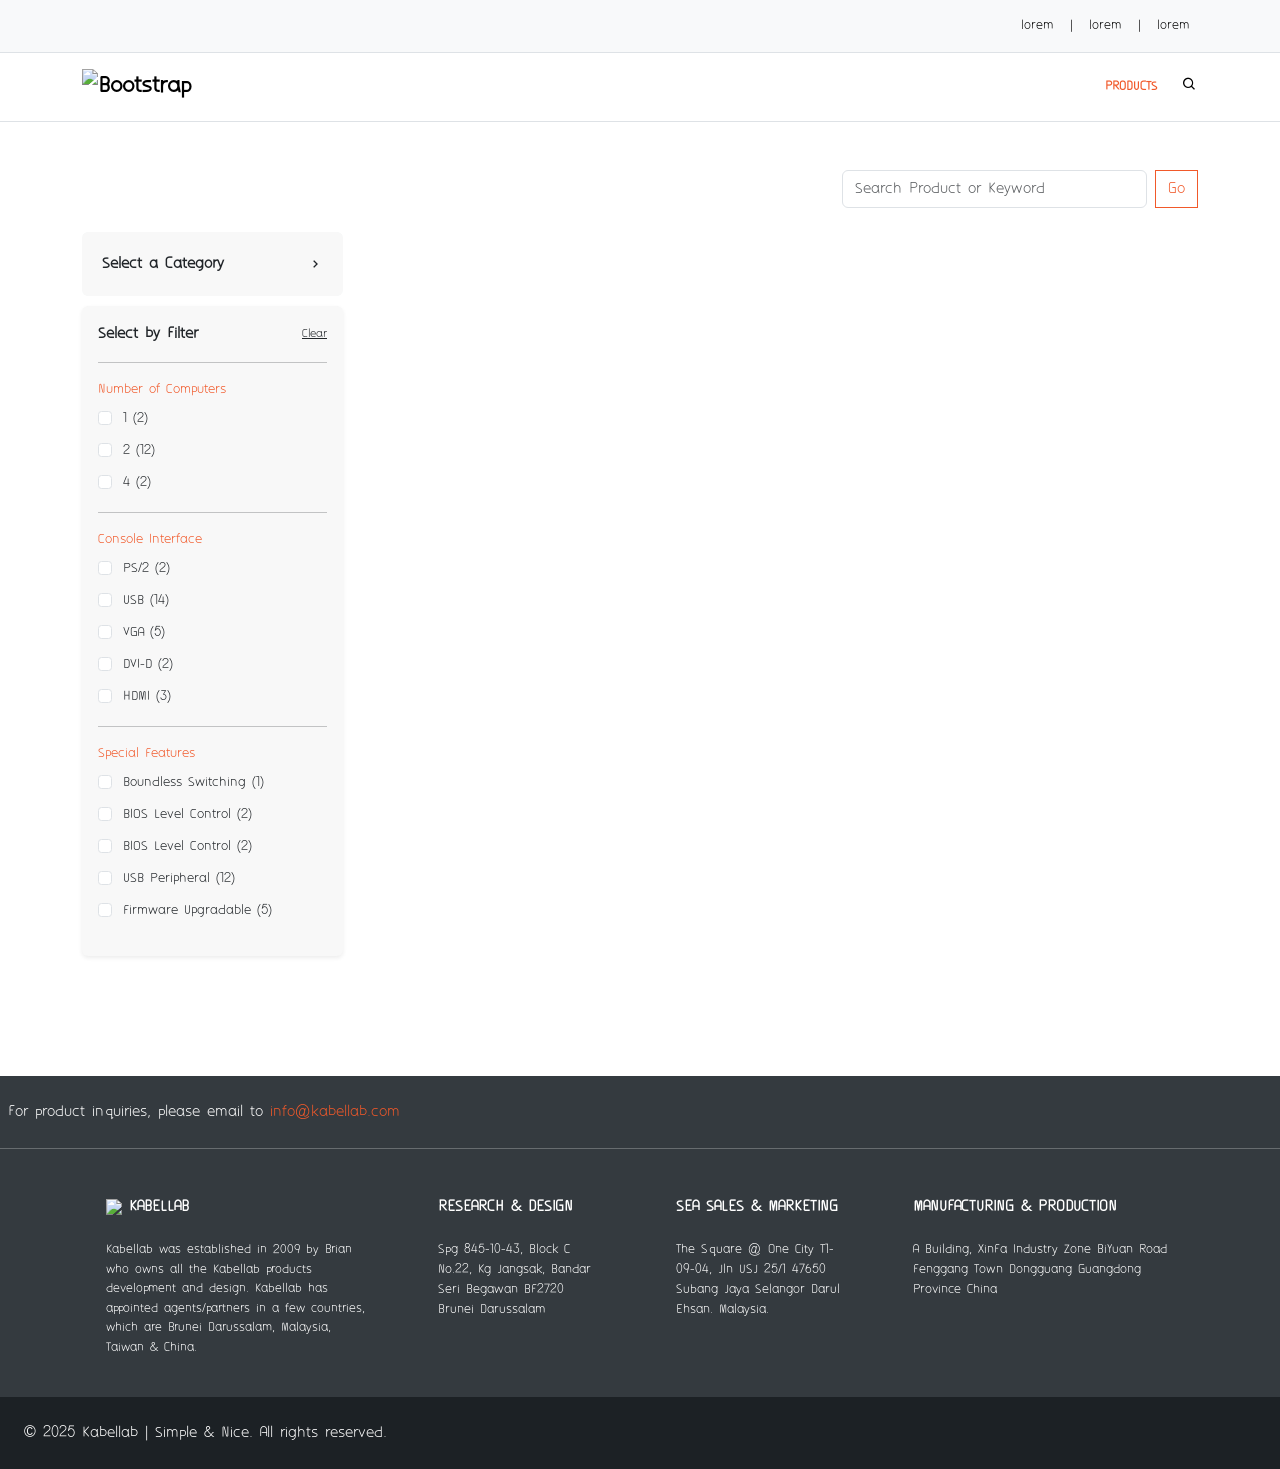
==== product.html @ d4b66bc8 "Add files via upload" ====
<!DOCTYPE html>
<html lang="en">
<head>
  <meta charset="UTF-8">
  <meta name="viewport" content="width=device-width, initial-scale=1.0">
  <title>PRODUCTS | Kabellab</title>

   <!-- add icon link-->
        <link rel="icon" href="./img/KabellabLogoBtn.png" sizes="32x32" type="image/x-icon">

  <!-- Bootstrap and CSS -->
  <!--Link for connecting to bootstrap-->
<link href="https://cdn.jsdelivr.net/npm/bootstrap@5.3.8/dist/css/bootstrap.min.css" rel="stylesheet" integrity="sha384-sRIl4kxILFvY47J16cr9ZwB07vP4J8+LH7qKQnuqkuIAvNWLzeN8tE5YBujZqJLB" crossorigin="anonymous">
  <!-- Boxicons CDN Link -->
  <link href="https://unpkg.com/boxicons@2.0.7/css/boxicons.min.css" rel="stylesheet" />
  <!--Link to connect to font awesome-->
  <!--Link to connect to CSS-->
  <link rel="stylesheet" href='https://cdnjs.cloudflare.com/ajax/libs/font-awesome/5.15.3/css/all.min.css'>
  <link rel="stylesheet" href="./css/headers.css">

</head>
    <style>
      .bd-placeholder-img {
        font-size: 1.125rem;
        text-anchor: middle;
        -webkit-user-select: none;
        -moz-user-select: none;
        user-select: none;
      }
      @media (min-width: 768px) {
        .bd-placeholder-img-lg {
          font-size: 3.5rem;
        }
      }
      .b-example-divider {
        width: 100%;
        height: 3rem;
        background-color: #0000001a;
        border: solid rgba(0, 0, 0, 0.15);
        border-width: 1px 0;
        box-shadow:
          inset 0 0.5em 1.5em #0000001a,
          inset 0 0.125em 0.5em #00000026;
      }
      .b-example-vr {
        flex-shrink: 0;
        width: 1.5rem;
        height: 100vh;
      }
      .bi {
        vertical-align: -0.125em;
        fill: currentColor;
      }
      .nav-scroller {
        position: relative;
        z-index: 2;
        height: 2.75rem;
        overflow-y: hidden;
      }
      .nav-scroller .nav {
        display: flex;
        flex-wrap: nowrap;
        padding-bottom: 1rem;
        margin-top: -1px;
        overflow-x: auto;
        text-align: center;
        white-space: nowrap;
        -webkit-overflow-scrolling: touch;
      }
      .btn-bd-primary {
        --bd-violet-bg: #712cf9;
        --bd-violet-rgb: 112.520718, 44.062154, 249.437846;
        --bs-btn-font-weight: 600;
        --bs-btn-color: var(--bs-white);
        --bs-btn-bg: var(--bd-violet-bg);
        --bs-btn-border-color: var(--bd-violet-bg);
        --bs-btn-hover-color: var(--bs-white);
        --bs-btn-hover-bg: #6528e0;
        --bs-btn-hover-border-color: #6528e0;
        --bs-btn-focus-shadow-rgb: var(--bd-violet-rgb);
        --bs-btn-active-color: var(--bs-btn-hover-color);
        --bs-btn-active-bg: #5a23c8;
        --bs-btn-active-border-color: #5a23c8;
      }
      .bd-mode-toggle {
        z-index: 1500;
      }
      .bd-mode-toggle .bi {
        width: 1em;
        height: 1em;
      }
      .bd-mode-toggle .dropdown-menu .active .bi {
        display: block !important;
      }
    </style>
  </head>
  <body>
      
   
      <nav class="py-2 bg-body-tertiary border-bottom">
        <div class="container d-flex flex-wrap">
          <ul class="nav me-auto">
            <li class="nav-item">
              <a
                href="#"
                class="nav-link link-body-emphasis px-2 active"
                aria-current="page"
                ></a
              >
            </li>
            <li class="nav-item">
              <a href="#" class="nav-link link-body-emphasis px-2"></a>
            </li>
            <li class="nav-item">
              <a href="#" class="nav-link link-body-emphasis px-2"></a>
            </li>
            <li class="nav-item">
              <a href="#" class="nav-link link-body-emphasis px-2"></a>
            </li>
            <li class="nav-item">
              <a href="#" class="nav-link link-body-emphasis px-2"></a>
            </li>
          </ul>
          <ul class="nav">
            <li class="nav-item">
              <a href="#" class="nav-link link-body-emphasis px-2" style="font-size: smaller;">lorem</a>
            </li>
             <li class="nav-item">
              <a href="#" class="nav-link link-body-emphasis px-2" style="font-size: smaller;">|</a>
            </li>
            <li class="nav-item">
              <a href="#" class="nav-link link-body-emphasis px-2" style="font-size: smaller;">lorem</a>
            </li>
             <li class="nav-item">
              <a href="#" class="nav-link link-body-emphasis px-2" style="font-size: smaller;">|</a>
            </li>
            <li class="nav-item">
              <a href="#" class="nav-link link-body-emphasis px-2" style="font-size: smaller;">lorem</a>
            </li>
          </ul>
        </div>
      </nav>

      <header class="py-3 mb-4 border-bottom">
        <div class="container d-flex flex-wrap justify-content-center">
          <a
            href="/"
            class="d-flex align-items-center mb-3 mb-lg-0 me-lg-auto link-body-emphasis text-decoration-none" style="font-size:x-large; font-weight: bolder;"
          >
            <img src="./img/Logo - Kabellab (R)-Original-2022-01.png" alt="Bootstrap" width="300px" height="auto">
    
          </a>
             <nav class="d-inline-flex mt-2 mt-md-0 ms-md-auto align-items-center">
  <a class="navhover me-3 py-2 link-body-emphasis text-decoration-none" href="#" style="font-size: small;" hidden>HOME</a>

  <a class="navhover me-3 py-2 link-body-emphasis text-decoration-none" href="#" style="font-size: small;" hidden>SOLUTIONS</a>

 <a class="navhover me-3 py-2 link-body-emphasis text-decoration-none active"
     href="index.html"
     style="font-size: small;">
     PRODUCTS
  </a>

  <a class="navhover me-3 py-2 link-body-emphasis text-decoration-none" href="#" style="font-size: small;" hidden>RESOURCES</a>

  <a class="navhover me-3 py-2 link-body-emphasis text-decoration-none" href="#" style="font-size: small;" hidden>SUPPORT CENTER</a>

  <!-- COLLAPSE BUTTON -->
  <a class="btn-sm ms-2" data-bs-toggle="collapse" href="" role="button" style="color: black;">
    <i class='bx  bx-search'    ></i> 
  </a>
</nav>
        </div>
      </header>
    </main>

<br>

<div class="container">
  <div class="row">
    <div class="col-sm-8">
      <nav aria-label="breadcrumb" class="mb-3">
  <ol class="breadcrumb" id="breadcrumb"></ol>
</nav>

    </div>
     <div class="col-sm-4">
      
    <form class="d-flex" role="search">
      <input class="form-control me-2" type="search" placeholder="Search Product or Keyword" aria-label="Search"/>
      <button class="btn btn-outline-primary" type="submit" id="btnstyle" >Go</button>
    </form>
     </div>
  </div>
</div>

<br>

<div class="container">
  <div class="row">
    <!-- Sidebar -->
<div class="col-sm-3">


<div class="category-box">
  <!-- MAIN HEADER -->
  <div class="category-header" onclick="toggleMain()">
    <span style="font-weight:bold; font-size: 16px;">Select a Category</span>
    <i class='arrow bx bx-chevron-right'></i>
  </div>

  <div class="category-dropdown" id="mainCategories">
    <!-- Categories will be injected here -->
  </div>
</div>


<script>

</script>



  <!-- FILTER BOX -->
  <div class="filter-box p-3 shadow-sm" >

    <!-- Header -->
    <div class="d-flex justify-content-between align-items-center mb-2">
      <span style="font-weight:bold; font-size: 16px;">Select by Filter</span>
      <a href="#" class="text-dark small">Clear</a>
    </div>

    <hr>

    <!-- FILTER GROUP 1 -->
    <div class="mb-3">
      <div class="font-weight-bold mb-2" style="color: #F1592A;">Number of Computers</div>
      <div class="form-check mb-2">
        <input class="form-check-input" type="checkbox" id="comp1">
        <label class="form-check-label" for="comp1">1 (2)</label>
      </div>
      <div class="form-check mb-2">
        <input class="form-check-input" type="checkbox" id="comp2">
        <label class="form-check-label" for="comp2">2 (12)</label>
      </div>
      <div class="form-check mb-2">
        <input class="form-check-input" type="checkbox" id="comp4">
        <label class="form-check-label" for="comp4">4 (2)</label>
      </div>
    </div>


    <hr>

    <!-- FILTER GROUP 2 -->
    <div class="mb-3">
      <div class="font-weight-bold mb-2" style="color: #F1592A;">Console Interface</div>
      <div class="form-check mb-2">
        <input class="form-check-input" type="checkbox" id="ps2">
        <label class="form-check-label" for="ps2">PS/2 (2)</label>
      </div>
      <div class="form-check mb-2">
        <input class="form-check-input" type="checkbox" id="usb">
        <label class="form-check-label" for="usb">USB (14)</label>
      </div>
      <div class="form-check mb-2">
        <input class="form-check-input" type="checkbox" id="vga">
        <label class="form-check-label" for="vga">VGA (5)</label>
      </div>
      <div class="form-check mb-2">
        <input class="form-check-input" type="checkbox" id="dvi">
        <label class="form-check-label" for="dvi">DVI-D (2)</label>
      </div>
      <div class="form-check mb-2">
        <input class="form-check-input" type="checkbox" id="hdmi">
        <label class="form-check-label" for="hdmi">HDMI (3)</label>
      </div>
    </div>

    
    <hr>


      <!-- FILTER GROUP 3 -->
    <div class="mb-3">
      <div class="font-weight-bold mb-2" style="color: #F1592A;">Special Features</div>
      <div class="form-check mb-2">
        <input class="form-check-input" type="checkbox" id="ps2">
        <label class="form-check-label" for="ps2">Boundless Switching (1)</label>
      </div>
      <div class="form-check mb-2">
        <input class="form-check-input" type="checkbox" id="usb">
        <label class="form-check-label" for="usb">BIOS Level Control (2)</label>
      </div>
      <div class="form-check mb-2">
        <input class="form-check-input" type="checkbox" id="vga">
        <label class="form-check-label" for="vga">BIOS Level Control (2)</label>
      </div>
      <div class="form-check mb-2">
        <input class="form-check-input" type="checkbox" id="dvi">
        <label class="form-check-label" for="dvi">USB Peripheral (12)</label>
      </div>
      <div class="form-check mb-2">
        <input class="form-check-input" type="checkbox" id="hdmi">
        <label class="form-check-label" for="hdmi">Firmware Upgradable (5)</label>
      </div>
    </div>


  </div>

</div>

<!-- CSS -->

    <!-- Main Content -->
<div class="col-sm-9">
<h2 id="pageTitle" style="font-weight: lighter;"></h2>
<br>
<div class="row row-cols-1 row-cols-md-3 g-3" id="productGrid"></div>
</div>
</div>
</div>

<script>
  // Your full data
  const data = [
    {
      name: "LabActiv",
      productTitles: [
        {
          title: "LabActiv-IoT",
          products: [
            { 
              name: "AM100", img: "./img/(LabActiv) Active Equipment/LabActiv-IoT/AM100/AM-右.png",
            images: [
      "./img/(LabActiv) Active Equipment/LabActiv-IoT/AM100/AM-右.png",         // gallery images for product_detail
      "./img/(LabActiv) Active Equipment/LabActiv-IoT/AM100/AM-左.png",
      "./img/(LabActiv) Active Equipment/LabActiv-IoT/AM100/AM-正-(102)---修图--中性.png",
      "./img/(LabActiv) Active Equipment/LabActiv-IoT/AM100/AM-背面.png"
    ],
    text: "Description 1",
 
     description: `
      <p>This is Product A description.</p>
    `,
    features: `
      <ul>
        <li>Feature A1</li>
        <li>Feature A2</li>
      </ul>
    `,
    datasheet: `
     <p>Please click on the link below to download the data sheet.
       <br>
        <a href="" id="datalink" target="_blank">
          Download Data Sheet
        </a>
      </p>
    `
  },
              { 
                name: "EM500", img: "./img/(LabActiv) Active Equipment/LabActiv-IoT/EM500/EM500.PAR.png",
                   images: [
      "./img/(LabActiv) Active Equipment/LabActiv-IoT/EM500/EM500.PAR.png",         // gallery images for product_detail
     "./img/(LabActiv) Active Equipment/LabActiv-IoT/EM500/EM500.pt100.png",
     "./img/(LabActiv) Active Equipment/LabActiv-IoT/EM500/EM500.SMT.png",
     "./img/(LabActiv) Active Equipment/LabActiv-IoT/EM500/EM500.SMT---副本.png"
    ],
       text: "Description 2" 
      },
                { 
                  name: "N1中性", img: "./img/(LabActiv) Active Equipment/LabActiv-IoT/N1中性/UC11-N1_俯视.png",
                         images: [
      "./img/(LabActiv) Active Equipment/LabActiv-IoT/N1中性/UC11-N1_俯视.png",         // gallery images for product_detail
 "./img/(LabActiv) Active Equipment/LabActiv-IoT/N1中性/UC11-N1_右侧.png",
 "./img/(LabActiv) Active Equipment/LabActiv-IoT/N1中性/UC11-N1_左侧.png",
 "./img/(LabActiv) Active Equipment/LabActiv-IoT/N1中性/正面.png"
    ],
                  text: "Description 3" 
                },
                  { 
                    name: "T1中性", img: "./img/(LabActiv) Active Equipment/LabActiv-IoT/T1中性/右侧.png",
                     images: [
      "./img/(LabActiv) Active Equipment/LabActiv-IoT/T1中性/右侧.png",         // gallery images for product_detail
 "./img/(LabActiv) Active Equipment/LabActiv-IoT/T1中性/左侧.png",
  "./img/(LabActiv) Active Equipment/LabActiv-IoT/T1中性/正面.png"
    ],
                    text: "Description 4" 
                  },
                    { 
                      name: "UG85", img: "./img/(LabActiv) Active Equipment/LabActiv-IoT/UG85/UG85-右.png",
                            images: [
      "./img/(LabActiv) Active Equipment/LabActiv-IoT/UG85/UG85-右.png",         // gallery images for product_detail
 "./img/(LabActiv) Active Equipment/LabActiv-IoT/UG85/UG85-右侧.png",
 "./img/(LabActiv) Active Equipment/LabActiv-IoT/UG85/UG85-右后.png",
 "./img/(LabActiv) Active Equipment/LabActiv-IoT/UG85/UG85--左.png"
    ],
                      text: "Description 5" 
                    },
                { 
                  name: "UG87室外网关", img: "./img/(LabActiv) Active Equipment/LabActiv-IoT/UG87室外网关/UG87_20190816s(2).459.png",
                  images: [
      "./img/(LabActiv) Active Equipment/LabActiv-IoT/UG87室外网关/UG87_20190816s(2).459.png",         // gallery images for product_detail
 "./img/(LabActiv) Active Equipment/LabActiv-IoT/UG87室外网关/UG87_20190816s(2).465.png",
 "./img/(LabActiv) Active Equipment/LabActiv-IoT/UG87室外网关/UG87_20190816s(2).487.png", 
 "./img/(LabActiv) Active Equipment/LabActiv-IoT/UG87室外网关/UG87_20190816s(2).488.png"
    ],
                  text: "Description 6" 
                },
                  { 
                    name: "UR32 俯视2", img: "./img/(LabActiv) Active Equipment/LabActiv-IoT/UR32 俯视2/UR32 俯视2.png",
                     images: [
      "./img/(LabActiv) Active Equipment/LabActiv-IoT/UR32 俯视2/UR32 俯视2.png",         // gallery images for product_detail
"./img/(LabActiv) Active Equipment/LabActiv-IoT/UR32 俯视2/UR32.png",
"./img/(LabActiv) Active Equipment/LabActiv-IoT/UR32 俯视2/UR32-俯视.png",
"./img/(LabActiv) Active Equipment/LabActiv-IoT/UR32 俯视2/UR32-右后.png"
    ],
                    text: "Description 7" 
                  },
                    { 
                      name: "UR35 中性", img: "./img/(LabActiv) Active Equipment/LabActiv-IoT/UR35 中性/UR32+35---副本.png",
                        images: [
      "./img/(LabActiv) Active Equipment/LabActiv-IoT/UR35 中性/UR32+35---副本.png",         // gallery images for product_detail
"./img/(LabActiv) Active Equipment/LabActiv-IoT/UR35 中性/UR35(3).png",
"./img/(LabActiv) Active Equipment/LabActiv-IoT/UR35 中性/UR35-侧.png",
"./img/(LabActiv) Active Equipment/LabActiv-IoT/UR35 中性/UR35-右正.png"
    ],
                      text: "Description 8" 
                    }
          ]
        },
          {
          title: "LabActiv-MS2",
          products: [
            { 
              name: "LabActiv-MS2", img: "./img/(LabActiv) Active Equipment/LabActiv-MS2/0G4A0676.png",
              images: [
      "./img/(LabActiv) Active Equipment/LabActiv-MS2/0G4A0676.png",         // gallery images for product_detail
"./img/(LabActiv) Active Equipment/LabActiv-MS2/0G4A0696-(2).png",
"./img/(LabActiv) Active Equipment/LabActiv-MS2/0G4A0711.png",
"./img/(LabActiv) Active Equipment/LabActiv-MS2/0G4A0716.png"
    ],
              text: "LabActiv-MS2 is equipped with one 10/100/1000BASE-T RJ45 copper and one 100/1000BASE-X SFP fiber optic interface with built-in power supply.",
 
     description: `
      <p>LabActiv-MS2 is a media converter designed by Kabellab for commercial use. The media converter is compact and versatile with easy installation.</p>
     
      <p>LabActiv-MS2 is equipped with one 10/100/1000BASE-T RJ45 copper and one 100/1000BASE-X SFP fiber optic interface with built-in power supply. The media converter fulfills 100/1000M auto-sensation at fiber optic port, which increase the flexibility of the whole network.</p>
    
      <p>The SFP slot of the LNK-3012-SFP is compatible with 100BASE-FX and 1000BASE-SX / LX / WDM through SFP fiber-optic transceivers.</p>
    
      <p>Customer can easily migrate from 100M fiber to Gigabit without changing customer premise equipment (CPE). Start using the LabActiv- MS2 in your current 100M infrastructure. When you are ready to move to Gigabit Ethernet, only change the central switch and all the LabActiv-MS2 will automatically adjust to Gigabit speed.</p>

      <p>This cut the number of customers visit in half and reduce installation cost with 50%. No need for proprietary equipment, it is compatible with you existing Ethernet products and follows all the accepted standards.</p>
   
    `,
    features: `
      <ul>
        <li>1-port 10/100/1000BASE-T RJ45 with auto MDI / MDI-X function</li>
<li>1 SFP interface, 100/1000BASE-X dual mode (auto detection)</li>
<li>IEEE 802.3 / 802.3u / 802.3ab / 802.3z Ethernet standard compliant</li>
<li>Supports auto-negotiation and 10/100Mbps half / full duplex and</li>
<li>1000Mbps full duplex mode</li>
<li>Prevents packet loss with back pressure (half-duplex) and IEEE 802.3x pause frame flow control (full-duplex)</li>
<li>9K jumbo frame size support</li>
<li>LFP function support</li>
      </ul>
    `,
    datasheet: `
   <p>Please click on the link below to download the data sheet.
       <br>
        <a href="" id="datalink" target="_blank">
          Download Data Sheet
        </a>
      </p>
    `
            }
          ]
        },
          {
          title: "LabActiv-REVO 1",
          products: [
            { 
              name: "LabActiv-REVO 1", img: "./img/(LabActiv) Active Equipment/LabActiv-REVO 1/0G4A0742.png",
                 images: [
      "./img/(LabActiv) Active Equipment/LabActiv-REVO 1/0G4A0742.png",
      "./img/(LabActiv) Active Equipment/LabActiv-REVO 1/0G4A2914.png",
      "./img/(LabActiv) Active Equipment/LabActiv-REVO 1/0G4A2971.png",
      "./img/(LabActiv) Active Equipment/LabActiv-REVO 1/0G4A3010.png"
    ],
              text: "It features an operating temperature of -40°C to +75°C for use in extreme environments. LabActiv-REVO 1 supports 10/100/1000Base-T with 30W PoE+ and 100/1000Base-X SFP port.",
 
     description: `
      <p>LabActiv-REVO 1 is a DIN rail-type media converter that makes the conversion of an Ethernet copper segment to fiber simple to use.</p>
     
      <p>It features an operating temperature of -40°C to +75°C for use in extreme environments. LabActiv-REVO 1 supports 10/100/1000Base-T with 30W PoE+ and 100/1000Base-X SFP port.</p>
    
      <p>The Ethernet port supports both Half-Duplex and Full-Duplex modes.</p>
    
      <p>It is compatible with different types of SFP modules (single-mode/multi-mode fiber optic connections, 1/2 core) as needed.</p>
   
    `,
    features: `
      <ul>
        <li>1-port 10/100/1000BASE-T RJ45 with auto MDI / MDI-X function</li>
<li>1xSFP Port, 100Base-FX or 1000Base-X dual mode (auto detection)</li>
<li>Supports IEEE802.3af PoE (15.4W) or IEEE802.3at PoE+(30W)</li>
<li>Supports Link Fault Pass Through</li>
<li>Supports Full/Half-duplex, Auto-negotiation</li>
<li>9K Bytes Jumbo Frame</li>
<li>12~48VDC Terminal Block Power Input</li>
<li>Supports DIN-Rail & Wall-mount installation</li>
<li>Environmentally hardened -40°C to 75°C (-40°F to 167°F) operating temperature</li>
      </ul>

    `,
    datasheet: `
     <p>Please click on the link below to download the data sheet.
       <br>
        <a href="" id="datalink" target="_blank">
          Download Data Sheet
        </a>
      </p>
    `
            }
          ]
        },
          {
          title: "LabActiv-REVO 1 (H)",
          products: [
            { 
              name: "LabActiv-REVO 1 (H)", img: "./img/(LabActiv) Active Equipment/LabActiv-REVO 1 (H)/0G4A0733.png",
              images: [
      "./img/(LabActiv) Active Equipment/LabActiv-REVO 1 (H)/0G4A0733.png",
      "./img/(LabActiv) Active Equipment/LabActiv-REVO 1 (H)/0G4A2962.png",
      "./img/(LabActiv) Active Equipment/LabActiv-REVO 1 (H)/0G4A3014.png"
    ],
            text: "The Ethernet port support high power PoE (Power Sourcing Equipment) which complies with IEEE802.3at standard.",
 
     description: `
      <p>LabActiv-REVO 1(H) is a DIN rail type media converter that supports external SFP Modules and meets EN55022 standard. The Ethernet port support high power PoE (Power Sourcing Equipment) which complies with IEEE802.3at standard.</p>
     
      <p>It is a hardened grade product whose operating temperature range is -40°C to +75°C. LNK-IMC1200GP-SFP supports 10/100/1000Base-T with 30W PoE+ and 100/1000Base-X SFP Port.</p>
    
      <p>The Ethernet port supports both half-duplex and full-duplex mode. Users can use different type of SFP modules (single-mode/ multi-mode fiber, 1/2 core) as needed.</p>
   
    `
           }
          ]
        },
          {
          title: "LabActiv-REVO 2",
          products: [
            { 
              name: "LabActiv-REVO 2", img: "./img/(LabActiv) Active Equipment/LabActiv-REVO 2/0G4A2916.png",
             images: [
      "./img/(LabActiv) Active Equipment/LabActiv-REVO 2/0G4A2916.png",
      "./img/(LabActiv) Active Equipment/LabActiv-REVO 2/0G4A0744.png",
      "./img/(LabActiv) Active Equipment/LabActiv-REVO 2/0G4A2968.png",
      "./img/(LabActiv) Active Equipment/LabActiv-REVO 2/0G4A3013.png"
    ],
            text: "It features an operating temperature of -40°C to +75°C for use in extreme environments. LabActiv-REVO 2 supports 10/100/1000Base-T with 30W PoE+ and 100/1000Base-X SFP port.",
 
     description: `
      <p>LabActiv-REVO 2 is a DIN rail-type media converter that makes the conversion of an Ethernet copper segment to fiber simple to use.</p>
     
      <p>It features an operating temperature of -40°C to +75°C for use in extreme environments. LabActiv-REVO 2 supports 10/100/1000Base-T with 30W PoE+ and 100/1000Base-X SFP port.</p>
    
      <p>The Ethernet port supports both Half-Duplex and Full-Duplex modes.</p>

          <p>It is compatible with different types of SFP modules (single-mode/multi-mode fiber optic connections, 1/2 core) as needed.</p>
   
    `,
    features: `
      <ul>
        <li>2-port 10/100/1000BASE-T RJ45 with auto MDI / MDI-X function</li>
<li>1xSFP Port, 100Base-FX or 1000Base-X dual mode (auto detection)</li>
<li>Supports IEEE802.3af PoE (15.4W) or IEEE802.3at PoE+(30W)</li>
<li>Supports Link Fault Pass Through</li>
<li>Supports Full/Half-duplex, Auto-negotiation</li>
<li>9K Bytes Jumbo Frame</li>
<li>12~48VDC Terminal Block Power Input</li>
<li>Supports DIN-Rail & Wall-mount installation</li>
<li>Environmentally hardened -40°C to 75°C (-40°F to 167°F) operating temperature</li>
      </ul>
    `,
    datasheet: `
   <p>Please click on the link below to download the data sheet.
       <br>
        <a href="" id="datalink" target="_blank">
          Download Data Sheet
        </a>
      </p>
    `
          }
          ]
        },
        
          {
          title: "LabActiv-REVO 4",
          products: [
            { 
              name: "LabActiv-REVO 4", img: "./img/(LabActiv) Active Equipment/LabActiv-REVO 4/0G4A0731.png",
               images: [
    "./img/(LabActiv) Active Equipment/LabActiv-REVO 4/0G4A0731.png",
    "./img/(LabActiv) Active Equipment/LabActiv-REVO 4/0G4A2936.png",
    "./img/(LabActiv) Active Equipment/LabActiv-REVO 4/0G4A2983.png",
    "./img/(LabActiv) Active Equipment/LabActiv-REVO 4/0G4A2991.png"
    ],
              text: "LabActiv-REVO 4 is a new generation Industrial Managed Switch equipped with 4-Port 10/100/1000Base-T 802.3at PoE+ and 2-Port 100/1000Base-X SFP that provides fast and stable Ethernet transmission with high-quality design.",
 
     description: `
              <p>LabActiv-REVO 4 is a new generation Industrial Managed Switch equipped with 4-Port 10/100/1000Base-T 802.3at PoE+ and 2-Port 100/1000Base-X SFP that provides fast and stable Ethernet transmission with high-quality design.</p>

<p>The industrial switch complies with various characteristics such as small form factor, fanless design, low power consumption, and easy maintenance with dual redundant power input for critical applications that require always-on connections.</p>

<p>It also provides high EFT and ESD protection and supports industrial standard temperature range from -40°C to 80°C.</p>

<p>Housed in rugged DIN-rail or wall mountable rated IP40 enclosures, these secure, easy-to-manage switches are the perfect choice for harsh environments, such as industrial networking, and intelligent transportation systems (ITS) and are also suitable for many military and utility market applications where environmental conditions exceed commercial product specifications.</p>

    `,
    
    features: `
      <ul>
        <li>4-port 10/100/1000BASE-T RJ45 with auto MDI / MDI-X function</li>
<li>2xSFP Port, 100Base-FX or 1000Base-X dual mode (auto detection)</li>
<li>100/1000BASE-X mini-GBIC/SFP slots for SFP type auto detection Support 16K bytes giant frame, compatible with various extension protocol</li>
<li>Support IEEE802.3az energy efficient Ethernet technology</li>
<li>Electric 4KV surge protection, easy to use in outdoor environment</li>
<li>Power input polarity protection design, no worry about wrong operation</li>
<li>DHCP RFC 1541, 1542</li>
<li>DIN trail /Wall mounting</li>
      </ul>

    `,
    datasheet: `
  <p>Please click on the link below to download the data sheet.
       <br>
        <a href="" id="datalink" target="_blank">
          Download Data Sheet
        </a>
      </p>
    `

            }
          ]
        },
        
          {
          title: "LabActiv-REVO 8",
          products: [
            { 
              name: "LabActiv-REVO 8", img: "./img/(LabActiv) Active Equipment/LabActiv-REVO 8/0G4A0730.png",
                images: [
 "./img/(LabActiv) Active Equipment/LabActiv-REVO 8/0G4A0730.png",
 "./img/(LabActiv) Active Equipment/LabActiv-REVO 8/0G4A2927.png",
 "./img/(LabActiv) Active Equipment/LabActiv-REVO 8/0G4A2980.png",
 "./img/(LabActiv) Active Equipment/LabActiv-REVO 8/0G4A3016.png"
    ],
              text: "LabActiv-REVO 8 is a new generation Industrial Managed Switch equipped with 8-Port 10/100/1000Base-T 802.3at PoE+ and 2-Port 100/1000Base-X SFP that provides fast and stable Ethernet transmission with high-quality design.",
 
     description: `
              <p>LabActiv-REVO 8 is a new generation Industrial Managed Switch equipped with 8-Port 10/100/1000Base-T 802.3at PoE+ and 2-Port 100/1000Base-X SFP that provides fast and stable Ethernet transmission with high-quality design.</p>

<p>The industrial switch complies with various characteristics such as small form factor, fanless design, low power consumption, and easy maintenance with dual redundant power input for critical applications that require always-on connections.</p>

<p>It also provides high EFT and ESD protection and supports industrial standard temperature range from -40°C to 80°C.</p>

<p>Housed in rugged DIN-rail or wall mountable rated IP40 enclosures, these secure, easy-to-manage switches are the perfect choice for harsh environments, such as industrial networking, and intelligent transportation systems (ITS) and are also suitable for many military and utility market applications where environmental conditions exceed commercial product specifications.</p>

    `,
    
    features: `
      <ul>
        <li>8-port 10/100/1000BASE-T RJ45 with auto MDI / MDI-X function</li>
<li>2xSFP Port, 100Base-FX or 1000Base-X dual mode (auto detection)</li>
<li>100/1000BASE-X mini-GBIC/SFP slots for SFP type auto detection Support 16K bytes giant frame, compatible with various extension protocol</li>
<li>Support IEEE802.3az energy efficient Ethernet technology</li>
<li>Electric 4KV surge protection, easy to use in outdoor environment</li>
<li>Power input polarity protection design, no worry about wrong operation</li>
<li>DHCP RFC 1541, 1542</li>
<li>DIN trail /Wall mounting</li>
      </ul>


    `,
    datasheet: `
   <p>Please click on the link below to download the data sheet.
       <br>
        <a href="" id="datalink" target="_blank">
          Download Data Sheet
        </a>
      </p>
    `
 
            }
          ]
        },
          {
          title: "LabActiv-REVO 8F",
          products: [
            { 
              name: "LabActiv-REVO 8F", img: "./img/(LabActiv) Active Equipment/LabActiv-REVO 8F/0G4A0727.png",
                   images: [
"./img/(LabActiv) Active Equipment/LabActiv-REVO 8F/0G4A0727.png",
"./img/(LabActiv) Active Equipment/LabActiv-REVO 8F/0G4A2931.png",
"./img/(LabActiv) Active Equipment/LabActiv-REVO 8F/0G4A2976.png",
"./img/(LabActiv) Active Equipment/LabActiv-REVO 8F/0G4A3000.png",
    ],
              text: "It supports 10 SFP ports, the aluminum metal case with IP40 protection equipment, strong anti vibration card base, extreme temperature adaptability and good EMC performance of EMC.",
 
     description: `
              <p>LabActiv-REVO 8F is our new generation management type industrial Ethernet switch series of products, it supports 10 SFP ports, the aluminum metal case with IP40 protection equipment, strong anti vibration card base, extreme temperature adaptability and good EMC performance of EMC, to ensure that in the harsh environment the long-term stable and reliable, safe use.

</p>

<p>LabActiv-REVO 8F supports the proprietary M-Ring ring protection protocol, healing time can be less than 20ms, VLAN, QINQ, STP/RSTP, support QOS, ACL multicast, rich two layer exchange function, while providing CLI, Telnet, SSH, Http, Https and other management and network management software based on SNMPv1/v2c/v3.</p>

<p>BH600-C628FI has wide range of applications, including campus, rail transport, electricity, petroleum, petrochemical, banking, water, metallurgy, public security, military, civil aviation, etc., by the user’s trust and praise. work devices such as IP cameras and wireless access points between remote locations.</p>

    `,
    
    features: `
      <ul>
<li>8xSFP Port, 1000Base-X</li>
<li>2-port 10/100/1000BASE-T RJ45 with auto MDI / MDI-X function</li>
<li>Support cable fault detection, a key to restart and restore the factory function</li>
<li>Support Ethernet ring network protocol ERPS, support for private M-RING ring protection protocol, the protection of switching time can be less than 20ms</li>
<li>Based on port aggregation, linear protection based on G.8031 protocol and the protection of the ring network based on G.8032 protocol</li>
<li>Support spanning tree (STP) and fast spanning tree (RSTP) protocol and multi spanning tree (MSTP) protocol, port support hybrid redundancy network</li>
<li>Support VLAN 802.1Q, basic QinQ and flexible QinQ, support up to VLAN 4K table entry</li>
<li>Support for rich OAM, including 802.3ah standards in line with the EFM and 802.1ag, Y.1731 standard CFM</li>
<li>Support port based, 802.1P, DSCP, MAC address, ID VLAN, Type QOS and other Ethernet services</li>
<li>Supports 256 ACL access control rules</li>
<li>Support for speed limits based on port, VLAN, and port +VLAN</li>
<li>Support RMON, effectively improve the network monitoring and forecasting ability</li>
<li>Supports RADIUS, TACACS+, IEEE802.1X, HTTPS and SSH and other network security functions</li>
      </ul>


    `,
    datasheet: `
   <p>Please click on the link below to download the data sheet.
       <br>
        <a href="" id="datalink" target="_blank">
          Download Data Sheet
        </a>
      </p>
    `
            }
          ]
        },
          {
          title: "LabActiv-REVO 16",
          products: [
            { 
              name: "LabActiv-REVO 16", img: "./img/(LabActiv) Active Equipment/LabActiv-REVO 16/0G4A0728.png",
              images: [
"./img/(LabActiv) Active Equipment/LabActiv-REVO 16/0G4A0728.png",
"./img/(LabActiv) Active Equipment/LabActiv-REVO 16/0G4A2937.png",
"./img/(LabActiv) Active Equipment/LabActiv-REVO 16/0G4A2978.png",
"./img/(LabActiv) Active Equipment/LabActiv-REVO 16/0G4A2994.png"
    ],
              text: "LabActiv-REVO 16 is a new generation Industrial Managed Switch equipped with 16-Port 10/100/1000Base-T 802.3at PoE+ and 4-Port 100/1000Base-X SFP that provides fast and stable Ethernet transmission with high-quality design.",
 
     description: `
              <p>LabActiv-REVO 16 is a new generation Industrial Managed Switch equipped with 16-Port 10/100/1000Base-T 802.3at PoE+ and 4-Port 100/1000Base-X SFP that provides fast and stable Ethernet transmission with high-quality design.</p>

<p>The industrial switch complies with various characteristics such as small form factor, fanless design, low power consumption, and easy maintenance with dual redundant power input for critical applications that require always-on connections.</p>

<p>It also provides high EFT and ESD protection and supports industrial standard temperature range from -40°C to 80°C.</p>

<p>Housed in rugged DIN-rail or wall mountable rated IP40 enclosures, these secure, easy-to-manage switches are the perfect choice for harsh environments, such as industrial networking, and intelligent transportation systems (ITS) and are also suitable for many military and utility market applications where environmental conditions exceed commercial product specifications.</p>

    `,
    
    features: `
      <ul>
<li>16-port 10/100/1000BASE-T RJ45 with auto MDI / MDI-X function</li>
<li>4xSFP Port, 100Base-FX or 1000Base-X dual mode (auto detection)</li>
<li>100/1000BASE-X mini-GBIC/SFP slots for SFP type auto detection Support 16K bytes giant frame, compatible with various extension protocol</li>
<li>Support IEEE802.3az energy efficient Ethernet technology</li>
<li>IPv6 Protocol, Electric 4KV surge protection</li>
<li>Complete status indicator, working state at a glance</li>
<li>Power input polarity protection design, no worry about wrong operation</li>
<li>DHCP RFC 1541, 1542</li>
<li>DIN trail /Wall mounting</li>
      </ul>


    `,
    datasheet: `
     <p>Please click on the link below to download the data sheet.
       <br>
        <a href="" id="datalink" target="_blank">
          Download Data Sheet
        </a>
      </p>
    `
            }
          ]
        },
          {
          title: "LabActiv-SFP 10G Copper",
          products: [
            { 
              name: "LabActiv-SFP 10G Copper", img: "./img/(LabActiv) Active Equipment/LabActiv-SFP 10G Copper/LabActiv-SFP-10G-Copper-1.png", 
                    images: [
"./img/(LabActiv) Active Equipment/LabActiv-SFP 10G Copper/LabActiv-SFP-10G-Copper-1.png",
"./img/(LabActiv) Active Equipment/LabActiv-SFP 10G Copper/LabActiv-SFP-10G-Copper-2.png",
"./img/(LabActiv) Active Equipment/LabActiv-SFP 10G Copper/LabActiv-SFP-10G-Copper-3.png"
    ],
              text: "It is compatible with the 10GBASE-T and 1000BASE-T standards as specified in IEEE Std 802.3.The 1000BASE-T physical layer IC(PHY) can be accessed via I2C, allowing access to LIMITED PHY settings and features.",
 
     description: `
              <p>LabActiv-SFP 10G Copper SFP Transceiver is Copper Small Form pluggable (SFP) transceiver is based on SFP multi-sourcing agreement (MSA).</p>

<p>It is compatible with the 10GBASE-T and 1000BASE-T standards as specified in IEEE Std 802.3.The 1000BASE-T physical layer IC(PHY) can be accessed via I2C,allowing access to LIMITED PHY settings and features.</p>

    `,
    
    features: `
      <ul>
<li>Up to 10Gbps bi-directional data links</li>
<li>RJ45 Max 30m</li>
<li>Fully metallic enclosure for low EMI</li>
<li>Compact RJ-45 Connector assembly</li>
<li>Hot-pluggable SFP footprint</li>
<li>Low power dissipation</li>
      </ul>


    `,
    datasheet: `
   <p>Please click on the link below to download the data sheet.
       <br>
        <a href="" id="datalink" target="_blank">
          Download Data Sheet
        </a>
      </p>
    ` 
            }
          ]
        }
      ]
    },
    {
      name: "LabFrame",
      productTitles: [
        {
          title: "LabFrame-948 (DC Containment)",
          products: [
            { 
              name: "NER2-45-ISO", img: "./img/(LabFrame) Racks/LabFrame-948 (DC Containment)/NER2-45-ISO.png",
                 images: [
"./img/(LabFrame) Racks/LabFrame-948 (DC Containment)/NER2-45-ISO.png",
"./img/(LabFrame) Racks/LabFrame-948 (DC Containment)/NER2-Containment-Front.png",
"./img/(LabFrame) Racks/LabFrame-948 (DC Containment)/NER2-Containment-Side.png",
"./img/(LabFrame) Racks/LabFrame-948 (DC Containment)/NER2-Containment-Top.png"
    ],
              text: "Containment enables uniform, stable supply temperature to the intake of IT equipment and a warmer, drier return air to cooling infrastructure.",
 
     description: `
              <p>The separation of cold supply air from the hot exhaust air from IT equipment. Containment enables uniform, stable supply temperature to the intake of IT equipment and a warmer, drier return air to cooling infrastructure.</p>


    `,
            }
          ]
        },
         {
          title: "LabFrame-NER2 (Server Rack 42U)",
          products: [
            { 
              name: "NER2--45", img: "./img/(LabFrame) Racks/LabFrame-NER2 (Server Rack 42U)/NER2--45.png",
               images: [
"./img/(LabFrame) Racks/LabFrame-NER2 (Server Rack 42U)/NER2--45.png",
"./img/(LabFrame) Racks/LabFrame-NER2 (Server Rack 42U)/NER2-Back.png",
"./img/(LabFrame) Racks/LabFrame-NER2 (Server Rack 42U)/NER2-Bottom.png",
"./img/(LabFrame) Racks/LabFrame-NER2 (Server Rack 42U)/NER2-Front.png"
    ],
              text: "42U Racks feature a symmetrical frame to allow enclosures to be bade in space-saving layouts, including side-by-side, one in front of another, in a corner, in U or T arrangements, all without the need for an expensive intermediate frame.",
 
     description: `
              <p>Compatible with almost all server manufacturer’s equipment. 42U Racks feature a symmetrical frame to allow enclosures to be bade in space-saving layouts, including side-by-side, one in front of another, in a corner, in U or T arrangements, all without the need for an expensive intermediate frame</p>

    `,
    
    features: `
      <ul>
<li>Up to 10Gbps bi-directional
<li>Special designed 600mm depth</li>
<li>Front door for security purposes</li>
<li>Top enclosures allow data cable pass through</li>
<li>Comes in various sizes ranging from 15U/24U/36U/42U</li>
<li>Can be stacked to route cable between racks</li>
      </ul>


    `,
            }
          ]
        },
         {
          title: "LabFrame-Open Q15 (Open Rack 15U)",
          products: [
            { 
              name: "Q15-45", img: "./img/(LabFrame) Racks/LabFrame-Open Q15 (Open Rack 15U)/Q15-45.png",
                images: [
"./img/(LabFrame) Racks/LabFrame-Open Q15 (Open Rack 15U)/Q15-45.png",
"./img/(LabFrame) Racks/LabFrame-Open Q15 (Open Rack 15U)/Q15-45-(Door).png",
"./img/(LabFrame) Racks/LabFrame-Open Q15 (Open Rack 15U)/Q15-Back-(Door).png",
"./img/(LabFrame) Racks/LabFrame-Open Q15 (Open Rack 15U)/Q15-Back.png"
    ],
              text: "The open rack features a perforated front door with a lock to strengthen security and a cable management duct with covers to route cabling, maintaining a neat and organized cable layout.",
 
     description: `
        <p>LabFrame-Open Q15 is a network management open rack optimized for easy installation and cable management.</p>

        <p>The open rack features a perforated front door with a lock to strengthen security and a cable management duct with covers to route cabling, maintaining a neat and organized cable layout.</p>

        <p>LabFrame-Open Q15 provides a reliable rack-mounting environment for your mission-critical equipment.</p>

    `,
    
    features: `
      <ul>
<li>Special designed 600mm depth</li>
<li>Front door for security purposes</li>
<li>Top enclosures allow data cable pass through</li>
<li>Comes in various sizes ranging from 15U/24U/36U/42U</li>
<li>Can be stacked to route cable between racks</li>
      </ul>


    `,
            }
          ]
        },
         {
          title: "LabFrame-Open Q24 (Open Rack 24U)",
          products: [
            { 
              name: "Q24-45", img: "./img/(LabFrame) Racks/LabFrame-Open Q24 (Open Rack 24U)/Q24-45.png",
               images: [
"./img/(LabFrame) Racks/LabFrame-Open Q24 (Open Rack 24U)/Q24-45.png",
"./img/(LabFrame) Racks/LabFrame-Open Q24 (Open Rack 24U)/Q24-45-(Door).png",
"./img/(LabFrame) Racks/LabFrame-Open Q24 (Open Rack 24U)/Q24-Back-(Door).png",
"./img/(LabFrame) Racks/LabFrame-Open Q24 (Open Rack 24U)/Q24-Top.png"
    ],
              text: "The open rack features a perforated front door with a lock to strengthen security and a cable management duct with covers to route cabling, maintaining a neat and organized cable layout.",
 
     description: `
        <p>LabFrame-Open Q24 is a network management open rack optimized for easy installation and cable management.</p>

        <p>The open rack features a perforated front door with a lock to strengthen security and a cable management duct with covers to route cabling, maintaining a neat and organized cable layout.</p>

        <p>LabFrame-Open Q24 provides a reliable rack-mounting environment for your mission-critical equipment.</p>

    `,
    
    features: `
      <ul>
<li>Special designed 600mm depth</li>
<li>Front door for security purposes</li>
<li>Top enclosures allow data cable pass through</li>
<li>Comes in various sizes ranging from 15U/24U/36U/42U</li>
<li>Can be stacked to route cable between racks</li>
      </ul>


    `,
            }
          ]
        },
         {
          title: "LabFrame-Open Q36 (Open Rack 36U)",
          products: [
            { 
              name: "Q36-45", img: "./img/(LabFrame) Racks/LabFrame-Open Q36 (Open Rack 36U)/Q36-45.png",
                images: [
"./img/(LabFrame) Racks/LabFrame-Open Q36 (Open Rack 36U)/Q36-45.png",
"./img/(LabFrame) Racks/LabFrame-Open Q36 (Open Rack 36U)/Q36-45-(Door).png",
"./img/(LabFrame) Racks/LabFrame-Open Q36 (Open Rack 36U)/Q36-Back-(Door).png",
"./img/(LabFrame) Racks/LabFrame-Open Q36 (Open Rack 36U)/Q36-Front.png"
    ],
              text: "The open rack features a perforated front door with a lock to strengthen security and a cable management duct with covers to route cabling, maintaining a neat and organized cable layout.",
 
     description: `
        <p>LabFrame-Open Q36 is a network management open rack optimized for easy installation and cable management.</p>

        <p>The open rack features a perforated front door with a lock to strengthen security and a cable management duct with covers to route cabling, maintaining a neat and organized cable layout.</p>

        <p>LabFrame-Open Q36 provides a reliable rack-mounting environment for your mission-critical equipment.</p>

    `,
    
    features: `
      <ul>
<li>Special designed 600mm depth</li>
<li>Front door for security purposes</li>
<li>Top enclosures allow data cable pass through</li>
<li>Comes in various sizes ranging from 15U/24U/36U/42U</li>
<li>Can be stacked to route cable between racks</li>
      </ul>


    `, 
            }
          ]
        },
         {
          title: "LabFrame-Open Q42 (Open Rack 42U)",
          products: [
            { 
              name: "Q42-45", img: "./img/(LabFrame) Racks/LabFrame-Open Q42 (Open Rack 42U)/Q42-45.png",
               images: [
"./img/(LabFrame) Racks/LabFrame-Open Q42 (Open Rack 42U)/Q42-45.png",
"./img/(LabFrame) Racks/LabFrame-Open Q42 (Open Rack 42U)/Q42-45-(Door).png",
"./img/(LabFrame) Racks/LabFrame-Open Q42 (Open Rack 42U)/Q42-Back-(Door).png",
"./img/(LabFrame) Racks/LabFrame-Open Q42 (Open Rack 42U)/Q42-Side.png"
    ],
              text: "The open rack features a perforated front door with a lock to strengthen security and a cable management duct with covers to route cabling, maintaining a neat and organized cable layout.",
 
     description: `
        <p>LabFrame-Open Q42 is a network management open rack optimized for easy installation and cable management.</p>

        <p>The open rack features a perforated front door with a lock to strengthen security and a cable management duct with covers to route cabling, maintaining a neat and organized cable layout.</p>

        <p>LabFrame-Open Q42 provides a reliable rack-mounting environment for your mission-critical equipment. It also comes with a single 20-way PDU and can support up to two PDU slots.</p>

        <p>Optional support for cable tray bracket with plug-and-play hole.</p>

    `,
    
    features: `
      <ul>
<li>Special designed 600mm depth</li>
<li>Front door for security purposes</li>
<li>Top enclosures allow data cable pass through</li>
<li>Comes in various sizes ranging from 15U/24U/36U/42U</li>
<li>Can be stacked to route cable between racks</li>
      </ul>


    `, 
            }
          ]
        },
         {
          title: "LabFrame-Open Q42E (Open Rack 42U Ex)",
          products: [
            { 
              name: "LabFrame-Open Q42E (Open Rack 42U Ex)", img: "./img/(LabFrame) Racks/LabFrame-Open Q42E (Open Rack 42U Ex)/006.png", 
               images: [
"./img/(LabFrame) Racks/LabFrame-Open Q42E (Open Rack 42U Ex)/006.png",
"./img/(LabFrame) Racks/LabFrame-Open Q42E (Open Rack 42U Ex)/000.png",
"./img/(LabFrame) Racks/LabFrame-Open Q42E (Open Rack 42U Ex)/002.png",
"./img/(LabFrame) Racks/LabFrame-Open Q42E (Open Rack 42U Ex)/003.png"
    ],
              text: "The open rack features a perforated front door with a lock to strengthen security and a cable management duct with covers to route cabling, maintaining a neat and organized cable layout.",
 
     description: `
        <p>LabFrame-Open Q42E is a network management open rack optimized for easy installation and cable management.</p>

        <p>The open rack features a perforated front door with a lock to strengthen security and a cable management duct with covers to route cabling, maintaining a neat and organized cable layout.</p>

        <p>LabFrame-Open Q42E provides a reliable rack-mounting environment for your mission-critical equipment.</p>


    `,
    
    features: `
      <ul>
<li>Special designed 600mm depth</li>
<li>Front door for security purposes</li>
<li>Top enclosures allow data cable pass through</li>
<li>Comes in various sizes ranging from 15U/24U/36U/42U</li>
<li>Can be stacked to route cable between racks</li>
      </ul>


    `,  
            }
          ]
        }
      ]
    },
    {
      name: "LabClean",
      productTitles: [
        {
          title: "(LabClean) Cleaning Products",
          products: [
            { 
              name: "Cleaning Product 1", img: "./img/(LabClean) Cleaning Products/17.png",
               images: [
"./img/(LabClean) Cleaning Products/17.png",
"./img/(LabClean) Cleaning Products/18.png",
"./img/(LabClean) Cleaning Products/19.png"
    ],
              text: "Kabellab products are meticulously designed for easy installation while maintaining the highest quality with an aesthetically pleasing design and combining innovative design with technology to create efficient products that achieve maximum impact." 
            }
          ]
        }
      ]
    },
    {
      name: "LabGuide",
      productTitles: [
        {
          title: "LabGuide (1U Cable Management)",
          products: [
            { 
              name: "LabGuide (1U Cable Management)", img: "./img/(LabGuide) Cable Management/LabGuide (1U Cable Management)/LabGuide (1U Cable Management) (2).png",
                images: [
"./img/(LabGuide) Cable Management/LabGuide (1U Cable Management)/LabGuide (1U Cable Management) (2).png",
"./img/(LabGuide) Cable Management/LabGuide (1U Cable Management)/LabGuide (1U Cable Management) (5).png",
"./img/(LabGuide) Cable Management/LabGuide (1U Cable Management)/LabGuide (1U Cable Management) (11).png",
"./img/(LabGuide) Cable Management/LabGuide (1U Cable Management)/LabGuide (1U Cable Management) (6).png"
    ],
              text: "With a primary focus on maintaining an optimal cable radius, these cable managers effectively prevent cable deterioration or breakage, ensuring the longevity and reliability of the installed infrastructure.",
 
     description: `
        <p>The horizontal cable managers are specifically designed to provide comprehensive cable management solutions for both the front and rear of any standard 19” rack. With a primary focus on maintaining an optimal cable radius, these cable managers effectively prevent cable deterioration or breakage, ensuring the longevity and reliability of the installed infrastructure.</p>

        <p>The incorporation of flexible fingers within the cable managers further enhances their functionality by maximizing the care and protection of equipment and cables. By securely organizing and guiding cables, these flexible fingers prevent tangling, bending, or stress on the cables, safeguarding the structured cabling system and maintaining its pristine condition.</p>

        <p>This ultimately contributes to a seamless and efficient network operation. Moreover, the convenience of a removable cover simplifies the process of adding or removing bundled cables, allowing for quick and hassle-free cable management adjustments as per the evolving needs of the network setup.</p>

        <p>The versatile design and thoughtful features of these horizontal cable managers make them an indispensable component in any well- organized and robust data center or telecom infrastructure.</p>


    `,
    
    features: `
      <ul>
<li>Compatible with EIA 19” racks and cabinets in data centers and telecom rooms.</li>

<li>Efficiently Manage Patch Cords with Flexible Fingers, Streamlining Moves, Additions, and Modifications.</li>

<li>Ample Finger Spacing Accommodates Copper, Fiber Optic, and Coax Cables.</li>

<li>Convenient Dual Hinged Cover Opens Upward or Downward for Effortless Cable Accessibility.</li>
      </ul>


    `,  
            }
          ]
        },
        {
          title: "LabGuide-1U Box",
          products: [
            { 
              name: "LabGuide-1U Box", img: "./img/(LabGuide) Cable Management/LabGuide-1U Box/LabGuide-1U Box Images (1).png",
                  images: [
"./img/(LabGuide) Cable Management/LabGuide-1U Box/LabGuide-1U Box Images (1).png",
"./img/(LabGuide) Cable Management/LabGuide-1U Box/LabGuide-1U Box Images (3).png",
"./img/(LabGuide) Cable Management/LabGuide-1U Box/LabGuide-1U Box Images (4).png",
"./img/(LabGuide) Cable Management/LabGuide-1U Box/LabGuide-1U Box Images (5).png"
    ],
              text: "These versatile cable management solutions have been specifically designed to seamlessly integrate with EIA 19” racks and cabinets commonly found in data centers and telecom rooms. Their primary objective is to efficiently manage patch cords, ensuring a smooth flow from the front to the rear of the infrastructure.",
 
     description: `
        <p>1U Improving Cable Management Efficiency</p>

        <p>These versatile cable management solutions have been specifically designed to seamlessly integrate with EIA 19” racks and cabinets commonly found in data centers and telecom rooms. Their primary objective is to efficiently manage patch cords, ensuring a smooth flow from the front to the rear of the infrastructure.</p>

        <p>Additionally, these solutions excel at effectively managing cable length within the enclosure, promoting optimal organization and arrangement. With a flexible depth range of 800mm to 1100mm, they are compatible with a wide variety of rack depths, making them suitable for different infrastructure setups and configurations.</p>

        <p>These cable management solutions prioritize the protection and longevity of valuable equipment and cables, employing flexible features such as adjustable fingers and routing options to ensure maximum care and safeguarding of the structured cabling system.</p>

        <p>Furthermore, they boast user-friendly designs that simplify installation and maintenance, allowing for easy addition, removal, or rearrangement of bundled cables. These compact and efficient solutions are the perfect choice for data centers and telecom rooms seeking reliable and hassle-free cable management solutions.</p>


    `,
    
    features: `
      <ul>
<li>Organization and flow of cables from the front to the rear</li>

<li>Effectively handle cable length management within the enclosure</li>

<li>The dual hinged cover provides effortless access to cables, opening either upward or downward for maximum convenience.</li>

<li>Compatible with EIA 19” racks and cabinets in data centers and telecom rooms.</li>
      </ul>


    `,  
            }
          ]
        },
        {
          title: "LabGuide-2U Box",
          products: [
            { 
              name: "LabGuide-2U Box", img: "./img/(LabGuide) Cable Management/LabGuide-2U Box/LabGuide-2U Box Images (1).png",
                 images: [
"./img/(LabGuide) Cable Management/LabGuide-2U Box/LabGuide-2U Box Images (1).png",
"./img/(LabGuide) Cable Management/LabGuide-2U Box/LabGuide-2U Box Images (3).png",
"./img/(LabGuide) Cable Management/LabGuide-2U Box/LabGuide-2U Box Images (4).png",
"./img/(LabGuide) Cable Management/LabGuide-2U Box/LabGuide-2U Box Images (5).png"
    ],
              text: "These versatile cable management solutions have been specifically designed to seamlessly integrate with EIA 19” racks and cabinets commonly found in data centers and telecom rooms. Their primary objective is to efficiently manage patch cords, ensuring a smooth flow from the front to the rear of the infrastructure.",
 
     description: `
        <p>2U Improving Cable Management Efficiency.</p>

        <p>These versatile cable management solutions have been specifically designed to seamlessly integrate with EIA 19” racks and cabinets commonly found in data centers and telecom rooms. Their primary objective is to efficiently manage patch cords, ensuring a smooth flow from the front to the rear of the infrastructure.</p>

        <p>Additionally, these solutions excel at effectively managing cable length within the enclosure, promoting optimal organization and arrangement. With a flexible depth range of 800mm to 1100mm, they are compatible with a wide variety of rack depths, making them suitable for different infrastructure setups and configurations.</p>

        <p>These cable management solutions prioritize the protection and longevity of valuable equipment and cables, employing flexible features such as adjustable fingers and routing options to ensure maximum care and safeguarding of the structured cabling system.</p>

        <p>Furthermore, they boast user-friendly designs that simplify installation and maintenance, allowing for easy addition, removal, or rearrangement of bundled cables. These compact and efficient solutions are the perfect choice for data centers and telecom rooms seeking reliable and hassle-free cable management solutions.</p>


    `,
    
    features: `
      <ul>
<li>Organization and flow of cables from the front to the rear</li>

<li>Effectively handle cable length management within the enclosure</li>

<li>The dual hinged cover provides effortless access to cables, opening either upward or downward for maximum convenience.</li>

<li>Compatible with EIA 19” racks and cabinets in data centers and telecom rooms.</li>
      </ul>


    `,  
            }
          ]
        },
        {
          title: "LabGuide-2U",
          products: [
            { 
              name: "LabGuide-2U", img: "./img/(LabGuide) Cable Management/LabGuide-2U/LabGuide-2U Images (1).png",
                     images: [
"./img/(LabGuide) Cable Management/LabGuide-2U/LabGuide-2U Images (1).png",
"./img/(LabGuide) Cable Management/LabGuide-2U/LabGuide-2U Images (2).png",
"./img/(LabGuide) Cable Management/LabGuide-2U/LabGuide-2U Images (3).png",
"./img/(LabGuide) Cable Management/LabGuide-2U/LabGuide-2U Images (6).png"
    ],
              text: "With a primary focus on maintaining an optimal cable radius, these cable managers effectively prevent cable deterioration or breakage, ensuring the longevity and reliability of the installed infrastructure.",
 
     description: `
        <p>2U Enhancing Cable Management Efficiency</p>

        <p>The horizontal cable managers are specifically designed to provide comprehensive cable management solutions for both the front and rear of any standard 19” rack. With a primary focus on maintaining an optimal cable radius, these cable managers effectively prevent cable deterioration or breakage, ensuring the longevity and reliability of the installed infrastructure.</p>

        <p>The incorporation of flexible fingers within the cable managers further enhances their functionality by maximizing the care and protection of equipment and cables. By securely organizing and guiding cables, these flexible fingers prevent tangling, bending, or stress on the cables, safeguarding the structured cabling system and maintaining its pristine condition.</p>

        <p>This ultimately contributes to a seamless and efficient network operation. Moreover, the convenience of a removable cover simplifies the process of adding or removing bundled cables, allowing for quick and hassle-free cable management adjustments as per the evolving needs of the network setup.</p>

        <p>The versatile design and thoughtful features of these horizontal cable managers make them an indispensable component in any well- organized and robust data center or telecom infrastructure.</p>


    `,
    
    features: `
      <ul>
<li>Compatible with EIA 19” racks and cabinets in data centers and telecom rooms.</li>

<li>Efficiently Manage Patch Cords with Flexible Fingers, Streamlining Moves, Additions, and Modifications</li>

<li>Ample Finger Spacing Accommodates Copper, Fiber Optic, and Coax Cables</li>

<li>Convenient Dual Hinged Cover Opens Upward or Downward for Effortless Cable Accessibility</li>
      </ul>


    `,   
            }
          ]
        },
      ]
    },
      {
      name: "LabOSP",
      productTitles: [
        {
          title: "Accessory",
          products: [
            { 
              name: "Accessory", img: "./img/(LabOSP) OutSide Plant/Accessory/accessory (10).png",
                  images: [
"./img/(LabOSP) OutSide Plant/Accessory/accessory (10).png",
"./img/(LabOSP) OutSide Plant/Accessory/accessory (1).png",
"./img/(LabOSP) OutSide Plant/Accessory/accessory (4).png",
"./img/(LabOSP) OutSide Plant/Accessory/accessory (11).png"
    ],
              text: "Kabellab products are meticulously designed for easy installation while maintaining the highest quality with an aesthetically pleasing design." 
            }
          ]
        },
          {
          title: "Cable Joint Box 0",
          products: [
            { 
              name: "Joint-Box-0-45", img: "./img/(LabOSP) OutSide Plant/Cable Joint Box 0/Joint-Box-0-45.png",
                images: [
"./img/(LabOSP) OutSide Plant/Cable Joint Box 0/Joint-Box-0-45.png",
"./img/(LabOSP) OutSide Plant/Cable Joint Box 0/Joint-Box-0-Function.png",
"./img/(LabOSP) OutSide Plant/Cable Joint Box 0/Joint-Box-0-Open-45-Top.png",
"./img/(LabOSP) OutSide Plant/Cable Joint Box 0/Joint-Box-0-Top.png"
    ],
              text: "Manufactured with innovated composite material, making LabOSP Cable Joint Box system an ideal solution of strong, light, flexible, time & cost saving comparing to concrete manholes.",
 
     description: `
              <p>LabOSP Cable Joint Box manhole system is designed for underground network access, especially for fiber optical and electricity industries.</p>

<p>Manufactured with innovated composite material, making LabOSP Cable Joint Box system an ideal solution of strong, light, flexible, time & cost saving comparing to concrete manholes.</p>

    `,
    datasheet: `
     <p>Please click on the link below to download the data sheet.
       <br>
        <a href="" id="datalink" target="_blank">
          Download Data Sheet
        </a>
      </p>
    `   
            }
          ]
        },
          {
          title: "Cable Joint Box 1",
          products: [
            { 
              name: "Joint-Box-1-45", img: "./img/(LabOSP) OutSide Plant/Cable Joint Box 1/Joint-Box-1-45.png",
                images: [
"./img/(LabOSP) OutSide Plant/Cable Joint Box 1/Joint-Box-1-45.png",
"./img/(LabOSP) OutSide Plant/Cable Joint Box 1/Joint-Box-1-Function.png",
"./img/(LabOSP) OutSide Plant/Cable Joint Box 1/Joint-Box-1-Open-Top.png",
"./img/(LabOSP) OutSide Plant/Cable Joint Box 1/Joint-Box-1-Top.png"
    ],
              text: "Manufactured with innovated composite material, making LabOSP Cable Joint Box system an ideal solution of strong, light, flexible, time & cost saving comparing to concrete manholes.",
 
     description: `
              <p>LabOSP Cable Joint Box manhole system is designed for underground network access, especially for fiber optical and electricity industries.</p>

<p>Manufactured with innovated composite material, making LabOSP Cable Joint Box system an ideal solution of strong, light, flexible, time & cost saving comparing to concrete manholes.</p>

    `,
    datasheet: `
     <p>Please click on the link below to download the data sheet.
       <br>
        <a href="" id="datalink" target="_blank">
          Download Data Sheet
        </a>
      </p>
    `    
            }
          ]
        },
          {
          title: "Cable Joint Box 2",
          products: [
            { 
              name: "Joint-Box-2-45-Left", img: "./img/(LabOSP) OutSide Plant/Cable Joint Box 2/Joint-Box-2-45-Left.png",
               images: [
"./img/(LabOSP) OutSide Plant/Cable Joint Box 2/Joint-Box-2-45-Left.png",
"./img/(LabOSP) OutSide Plant/Cable Joint Box 2/Joint-Box-2-Function.png",
"./img/(LabOSP) OutSide Plant/Cable Joint Box 2/Joint-Box-2-Open-Top.png",
"./img/(LabOSP) OutSide Plant/Cable Joint Box 2/Joint-Box-2-Top-Half-Open.png",
    ],
              text: "Manufactured with innovated composite material, making LabOSP Cable Joint Box system an ideal solution of strong, light, flexible, time & cost saving comparing to concrete manholes.",
 
     description: `
              <p>LabOSP Cable Joint Box manhole system is designed for underground network access, especially for fiber optical and electricity industries.</p>

<p>Manufactured with innovated composite material, making LabOSP Cable Joint Box system an ideal solution of strong, light, flexible, time & cost saving comparing to concrete manholes.</p>

    `,
    datasheet: `
     <p>Please click on the link below to download the data sheet.
       <br>
        <a href="" id="datalink" target="_blank">
          Download Data Sheet
        </a>
      </p>
    `     
            }
          ]
        },
          {
          title: "CJB 1 Cover",
          products: [
            { 
              name: "CJB 1 Cover (With Hinge)", img: "./img/(LabOSP) OutSide Plant/CJB 1 Cover/With Hinge/whinge (3).png",
               images: [
"./img/(LabOSP) OutSide Plant/CJB 1 Cover/With Hinge/whinge (3).png",
"./img/(LabOSP) OutSide Plant/CJB 1 Cover/With Hinge/whinge (1).png",
"./img/(LabOSP) OutSide Plant/CJB 1 Cover/With Hinge/whinge (2).png",
"./img/(LabOSP) OutSide Plant/CJB 1 Cover/With Hinge/whinge (4).png"
    ],
              text: "CJB1 Composite Manhole Cover conforms to BS EN124 D400 Class and is suitable for carriageways of roads (including pedes-trian streets), hard shoulders and parking areas, for all types of road vehicles.",
 
     description: `
              <p>CJB1 Composite Manhole Cover conforms to BS EN124 D400 Class and is suitable for carriageways of roads (including pedes-trian streets), hard shoulders and parking areas, for all types of road vehicles.</p>

    `,
    datasheet: `
     <p>Please click on the link below to download the data sheet.
       <br>
        <a href="" id="datalink" target="_blank">
          Download Data Sheet
        </a>
      </p>
    `      
            },
            { 
              name: "CJB 1 Cover (Without Hinge)", img: "./img/(LabOSP) OutSide Plant/CJB 1 Cover/Without Hinge/withouthinge (4).png",
                   images: [
"./img/(LabOSP) OutSide Plant/CJB 1 Cover/Without Hinge/withouthinge (4).png",
"./img/(LabOSP) OutSide Plant/CJB 1 Cover/Without Hinge/withouthinge (1).png",
"./img/(LabOSP) OutSide Plant/CJB 1 Cover/Without Hinge/withouthinge (2).png",
"./img/(LabOSP) OutSide Plant/CJB 1 Cover/Without Hinge/withouthinge (3).png"
    ],
              text: "CJB1 Composite Manhole Cover conforms to BS EN124 D400 Class and is suitable for carriageways of roads (including pedes-trian streets), hard shoulders and parking areas, for all types of road vehicles.",
 
     description: `
              <p>CJB1 Composite Manhole Cover conforms to BS EN124 D400 Class and is suitable for carriageways of roads (including pedes-trian streets), hard shoulders and parking areas, for all types of road vehicles.</p>

    `,
    datasheet: `
     <p>Please click on the link below to download the data sheet.
       <br>
        <a href="" id="datalink" target="_blank">
          Download Data Sheet
        </a>
      </p>
    `      
            },
          ]
        },
        
          {
          title: "FJB 0 Cover",
          products: [
            { 
              name: "FJB 0 Cover (B125)", img: "./img/(LabOSP) OutSide Plant/FJB 0 Cover/B125/B125 (3).png",
                  images: [
"./img/(LabOSP) OutSide Plant/FJB 0 Cover/B125/B125 (3).png",
"./img/(LabOSP) OutSide Plant/FJB 0 Cover/B125/B125 (1).png",
"./img/(LabOSP) OutSide Plant/FJB 0 Cover/B125/B125 (2).png",
"./img/(LabOSP) OutSide Plant/FJB 0 Cover/B125/B125 (4).png"
    ],
              text: "FJB0 Composite Manhole Cover Options to BS EN124 B125 (for footways, pedestrian areas and comparable parks or car parking decks).",
 
     description: `
              <p>FJB0 Composite Manhole Cover Options to BS EN124 B125 (for footways, pedestrian areas and comparable parks or car parking decks) and EN124 C250 (for gullytops installed in the area of curbside channels of roads).</p>

    `,
    datasheet: `
     <p>Please click on the link below to download the data sheet.
       <br>
        <a href="" id="datalink" target="_blank">
          Download Data Sheet
        </a>
      </p>
    `       
            },
            { 
              name: "FJB 0 Cover (C250)", img: "./img/(LabOSP) OutSide Plant/FJB 0 Cover/C250/C250 (4).png",
                images: [
"./img/(LabOSP) OutSide Plant/FJB 0 Cover/C250/C250 (4).png",
"./img/(LabOSP) OutSide Plant/FJB 0 Cover/C250/C250 (1).png",
"./img/(LabOSP) OutSide Plant/FJB 0 Cover/C250/C250 (2).png",
"./img/(LabOSP) OutSide Plant/FJB 0 Cover/C250/C250 (3).png"
    ],
              text: "FJB0 Composite Manhole Cover Options to EN124 C250 (for gullytops installed in the area of curbside channels of roads).",
 
     description: `
              <p>FJB0 Composite Manhole Cover Options to BS EN124 B125 (for footways, pedestrian areas and comparable parks or car parking decks) and EN124 C250 (for gullytops installed in the area of curbside channels of roads).</p>

    `,
    datasheet: `
     <p>Please click on the link below to download the data sheet.
       <br>
        <a href="" id="datalink" target="_blank">
          Download Data Sheet
        </a>
      </p>
    `        
            }
          ]
        },
        
          {
          title: "FJB 3 Cover",
          products: [
            { 
              name: "FJB 3 Cover (B125)", img: "./img/(LabOSP) OutSide Plant/FJB 3 Cover/B125/FJB3(B125) (4).png",
                 images: [
"./img/(LabOSP) OutSide Plant/FJB 3 Cover/B125/FJB3(B125) (4).png",
"./img/(LabOSP) OutSide Plant/FJB 3 Cover/B125/FJB3(B125) (1).png",
"./img/(LabOSP) OutSide Plant/FJB 3 Cover/B125/FJB3(B125) (2).png",
"./img/(LabOSP) OutSide Plant/FJB 3 Cover/B125/FJB3(B125) (3).png"
    ],
              text: "FJB3 Composite Manhole Cover Options to BS EN124 B125 (for footways, pedestrian areas and comparable parks or car parking decks).",
 
     description: `
              <p>FJB3 Composite Manhole Cover Options to BS EN124 B125 (for footways, pedestrian areas and comparable parks or car parking decks) and EN124 C250 (for gullytops installed in the area of curbside channels of roads).</p>

    `,
    datasheet: `
     <p>Please click on the link below to download the data sheet.
       <br>
        <a href="" id="datalink" target="_blank">
          Download Data Sheet
        </a>
      </p>
    `         
            },
            { 
              name: "FJB 3 Cover (C250)", img: "./img/(LabOSP) OutSide Plant/FJB 3 Cover/C250/FJB3(C250) (1).png",
                 images: [
"./img/(LabOSP) OutSide Plant/FJB 3 Cover/C250/FJB3(C250) (1).png",
"./img/(LabOSP) OutSide Plant/FJB 3 Cover/C250/FJB3(C250) (2).png",
"./img/(LabOSP) OutSide Plant/FJB 3 Cover/C250/FJB3(C250) (3).png",
"./img/(LabOSP) OutSide Plant/FJB 3 Cover/C250/FJB3(C250) (4).png"
    ],
              text: "FJB3 Composite Manhole Cover Options to EN124 C250 (for gullytops installed in the area of curbside channels of roads).",
 
     description: `
              <p>FJB3 Composite Manhole Cover Options to BS EN124 B125 (for footways, pedestrian areas and comparable parks or car parking decks) and EN124 C250 (for gullytops installed in the area of curbside channels of roads).</p>

    `,
    datasheet: `
     <p>Please click on the link below to download the data sheet.
       <br>
        <a href="" id="datalink" target="_blank">
          Download Data Sheet
        </a>
      </p>
    `    
            }
          ]
        },
          {
          title: "FJB 4 Cover",
          products: [
            { 
              name: "FJB 4 Cover (B125)", img: "./img/(LabOSP) OutSide Plant/FJB 4 Cover/B125/FJB4(B125) (4).png",
               images: [
"./img/(LabOSP) OutSide Plant/FJB 4 Cover/B125/FJB4(B125) (4).png",
"./img/(LabOSP) OutSide Plant/FJB 4 Cover/B125/FJB4(B125) (1).png",
"./img/(LabOSP) OutSide Plant/FJB 4 Cover/B125/FJB4(B125) (2).png",
"./img/(LabOSP) OutSide Plant/FJB 4 Cover/B125/FJB4(B125) (3).png"
    ],
              text: "FJB4 Composite Manhole Cover Options to BS EN124 B125 (for footways, pedestrian areas and comparable parks or car parking decks).",
 
     description: `
              <p>FJB4 Composite Manhole Cover Options to BS EN124 B125 (for footways, pedestrian areas and comparable parks or car parking decks) and EN124 C250 (for gullytops installed in the area of curbside channels of roads).</p>

    `,
    datasheet: `
     <p>Please click on the link below to download the data sheet.
       <br>
        <a href="" id="datalink" target="_blank">
          Download Data Sheet
        </a>
      </p>
    `    
            },
            { 
              name: "FJB 4 Cover (C250)", img: "./img/(LabOSP) OutSide Plant/FJB 4 Cover/C250/FJB4(C250) (4).png",
                 images: [
"./img/(LabOSP) OutSide Plant/FJB 4 Cover/C250/FJB4(C250) (4).png",
"./img/(LabOSP) OutSide Plant/FJB 4 Cover/C250/FJB4(C250) (1).png",
"./img/(LabOSP) OutSide Plant/FJB 4 Cover/C250/FJB4(C250) (2).png",
"./img/(LabOSP) OutSide Plant/FJB 4 Cover/C250/FJB4(C250) (3).png"
    ],
              text: "FJB4 Composite Manhole Cover Options to EN124 C250 (for gullytops installed in the area of curbside channels of roads).",
 
     description: `
              <p>FJB4 Composite Manhole Cover Options to BS EN124 B125 (for footways, pedestrian areas and comparable parks or car parking decks) and EN124 C250 (for gullytops installed in the area of curbside channels of roads).</p>

    `,
    datasheet: `
      <p>Please click on the link below to download the data sheet.
       <br>
        <a href="" id="datalink" target="_blank">
          Download Data Sheet
        </a>
      </p>
    `    
            }
          ]
        }
      ]
    },
    {
      name: "LabPanel",
      productTitles: [
        {
          title: "LabPanel - Imaginatus III (1U Fiber Patch Panel)",
          products: [
            { 
              name: "0G4A8784", img: "./img/(LabPanel) Patch Panel & Box/LabPanel - Imaginatus III (1U Fiber Patch Panel)/0G4A8784.png",
               images: [
"./img/(LabPanel) Patch Panel & Box/LabPanel - Imaginatus III (1U Fiber Patch Panel)/0G4A8784.png",
"./img/(LabPanel) Patch Panel & Box/LabPanel - Imaginatus III (1U Fiber Patch Panel)/0G4A6403.png",
"./img/(LabPanel) Patch Panel & Box/LabPanel - Imaginatus III (1U Fiber Patch Panel)/379A6051.png",
"./img/(LabPanel) Patch Panel & Box/LabPanel - Imaginatus III (1U Fiber Patch Panel)/379A6095.png"
    ],
              text: "Its basic construction consists of an array of ports where each port interfaces with another patch cable which relates to optical equipment located elsewhere in the building.",
 
     description: `
        <p>It is usually a metal enclosure that houses adapter panels, fiber splicing trays and space for excess fiber storage. Its basic construction consists of an array of ports where each port interfaces with another patch cable which relates to optical equipment located elsewhere in the building.</p>

        <p>The adaptor panel provides an interface for both outside and inside ports to the enclosure. The inside ports are fixed as the cables are not meant to be disconnected at any point, whereas the outside ports are for fiber patching cables that can be plugged and unplugged for connections as required.</p>


    `,    
            }
          ]
        },
        {
          title: "LabPanel-Angle (Copper Patch Panel)",
          products: [
            { 
              name: "0G4A0871", img: "./img/(LabPanel) Patch Panel & Box/LabPanel-Angle (Copper Patch Panel)/0G4A0871.png",
                    images: [
"./img/(LabPanel) Patch Panel & Box/LabPanel-Angle (Copper Patch Panel)/0G4A0871.png",
"./img/(LabPanel) Patch Panel & Box/LabPanel-Angle (Copper Patch Panel)/0G4A0873.png",
"./img/(LabPanel) Patch Panel & Box/LabPanel-Angle (Copper Patch Panel)/0G4A0879.png",
"./img/(LabPanel) Patch Panel & Box/LabPanel-Angle (Copper Patch Panel)/0G4A0991.png"
    ],
              text: "LabPanel accepts all LabPort Modules for UTP, STP, Fiber, or A/V applications and shall mount to standard 19” racks.",
 
     description: `
        <p>LabPanel | Copper is designed with a Modular snap-on concept for easy labelling and maintenance. Modular snap-on features allow each port to be removable. LabPanel accepts all LabPort Modules for UTP, STP, Fiber, or A/V applications and shall mount to standard 19” racks.</p>

        <p>LabPanel | Copper shall be available in 24 ports.</p>

        <p>LabPanel Modules - Modular snap-on Patch Panel is designed with the flexibility of “Snap-On what you have to use.” in mind.</p>

        <p>The Panel comes with 24 ports and is compatible with either UTP/STP regardless of CAT6 or CAT6A with grounding tape features.</p>


    `,
    
    features: `
      <ul>
<li>Transparent Cover - Clear label indication and strong protection.</li>
<li>Easy Label - Easy Label with a ready-made slot for quick labelling slip-in, avoiding the use of sticky permanent label paper.</li>
<li>Modular Snap-On - Snap-On and Unsnap for easy labelling and maintenance. Plug in the quantity as needed.</li>
<li>Port Indication Number - Fixed indication number for all ports.</li>
      </ul>


    `,  
            }
          ]
        },
        {
          title: "LabPanel-FTB Images (FTTH Termination)",
          products: [
            { 
              name: "0G4A0357", img: "./img/(LabPanel) Patch Panel & Box/LabPanel-FTB Images (FTTH Termination)/0G4A0357.png",
                   images: [
"./img/(LabPanel) Patch Panel & Box/LabPanel-FTB Images (FTTH Termination)/0G4A0357.png",
"./img/(LabPanel) Patch Panel & Box/LabPanel-FTB Images (FTTH Termination)/0G4A0380.png",
"./img/(LabPanel) Patch Panel & Box/LabPanel-FTB Images (FTTH Termination)/0G4A0393.png",
"./img/(LabPanel) Patch Panel & Box/LabPanel-FTB Images (FTTH Termination)/379A8634.png"
    ],
              text: "It intergtates fiber splicing, splitting, distribution, storage and cable connection in one unit.",
 
     description: `
        <p>FTTB Termination Box is used as a termination point for the feeder cable to connect with drop cable in FTTx communication network system. It intergtates fiber splicing, splitting, distribution, storage and cable connection in one unit.</p>

        <p>Meanwhile, it provides solid protection and management for the FTTx network building.</p>

    `,
    
    features: `
      <ul>
<li>Secured with anti-theft locking mechanism</li>
<li>High quality PC +ABS material</li>
<li>Dust, and moisture proofing, IP65</li>
<li>Clamping for feeder cable and drop cable, fiber splicing, fixation, storage & distribution</li>
<li>Compatible with SC and LC duplex adaptor and pigtail</li>
<li>Desgined for outdoor and indoor use</li>
      </ul>


    `,  
            }
          ]
        },
        {
          title: "LabPanel-S (Copper Patch Panel)",
          products: [
            { 
              name: "0G4A1054", img: "./img/(LabPanel) Patch Panel & Box/LabPanel-S (Copper Patch Panel)/0G4A1054.png",
                    images: [
"./img/(LabPanel) Patch Panel & Box/LabPanel-S (Copper Patch Panel)/0G4A1054.png",
"./img/(LabPanel) Patch Panel & Box/LabPanel-S (Copper Patch Panel)/0G4A1059.png",
"./img/(LabPanel) Patch Panel & Box/LabPanel-S (Copper Patch Panel)/0G4A1061.png",
"./img/(LabPanel) Patch Panel & Box/LabPanel-S (Copper Patch Panel)/0G4A1064.png"
    ],
              text: "LabPanel accepts all LabPort Modules for UTP, STP, Fiber, or A/V applications and shall mount to standard 19” racks.",
 
     description: `
        <p>LabPanel | Copper is designed with a Modular snap-on concept for easy labelling and maintenance. Modular snap-on features allow each port to be removable. LabPanel accepts all LabPort Modules for UTP, STP, Fiber, or A/V applications and shall mount to standard 19” racks.</p>

        <p>LabPanel | Copper shall be available in 24 ports.</p>

        <p>LabPanel Modules - Modular snap-on Patch Panel is designed with the flexibility of “Snap-On what you have to use.” in mind.</p>

        <p>The Panel comes with 24 ports and is compatible with either UTP/STP regardless of CAT6 or CAT6A with grounding tape features.</p>


    `,
    
    features: `
      <ul>
<li>Transparent Cover - Clear label indication and strong protection.</li>
<li>Easy Label - Easy Label with a ready-made slot for quick labelling slip-in, avoiding the use of sticky permanent label paper.</li>
<li>Modular Snap-On - Snap-On and Unsnap for easy labelling and maintenance. Plug in the quantity as needed.</li>
<li>Port Indication Number - Fixed indication number for all ports.</li>
      </ul>


    `,   
            }
          ]
        },
      ]
    },
    {
      name: "LabPatch",
      productTitles: [
        {
          title: "LabPatch Copper Patch Cord",
          products: [
            { 
              name: "LabPatch-6 (Cat6 Patch Cord)", img: "./img/(LabPatch) Patch Cord/LabPatch Copper Patch Cord/LabPatch-6 (Cat6 Patch Cord)/0G4A8471.png",
            images: [
"./img/(LabPatch) Patch Cord/LabPatch Copper Patch Cord/LabPatch-6 (Cat6 Patch Cord)/0G4A8471.png",
"./img/(LabPatch) Patch Cord/LabPatch Copper Patch Cord/LabPatch-6 (Cat6 Patch Cord)/0G4A8470.png",
"./img/(LabPatch) Patch Cord/LabPatch Copper Patch Cord/LabPatch-6 (Cat6 Patch Cord)/0G4A8473.png",
"./img/(LabPatch) Patch Cord/LabPatch Copper Patch Cord/LabPatch-6 (Cat6 Patch Cord)/0G4A8479.png"
    ],
            text: "LabPatch-6 is a CAT6 unshielded twisted pair (UTP) patch cord designed with small diameters to provide easy installation and superior cable management.",
 
     description: `
        <p>LabPatch-6 is a CAT6 unshielded twisted pair (UTP) patch cord designed with small diameters to provide easy installation and superior cable management.</p>

        <p>These patch cords are made from low-profile, anti-snag boots for high-density applications and meet the standard requirements of TIA/EIA-568C & ISO 11801:2002.</p>

        <p>LabPatch-6 provides excellent transmission speeds of up to 1 Gbps and a bandwidth of up to 550MHz, making it a perfect cabling choice for corporate networks, routers, switches, and computers, or the transmission of telephone, internet, and video signals.</p>

        <p>LabPatch-6 is available in 3, 5, 7, 10, 15, and 25 feet.</p>


    `,
    
    features: `
      <ul>
<li>100% Factory Tested for high performance, reliability, and long life.</li>

<li>Special Designed RJ45 Connector to Curved Pin to avoid bent or broken pin.</li>

<li>Swappable Color Boot for cable group identifications available in 12 ITU Standard colors.</li>

<li>Anti-snag boot prevents unwanted cable snags.</li>

<li>Secure with a self-locking function prevents loosening or accidental disconnections.</li>

<li>Reduced Cable Diameter for easy bending.</li>

<li>Backward compatible with all lower-rated category components.</li>

<li>Shielded construction for protection against EMI/RFI interference.</li>

<li>Stranded bare 28 AWG copper wire.</li>
      </ul>


    `,  
          },
            { 
              name: "LabPatch-10 (Cat6A Patch Cord)", img: "./img/(LabPatch) Patch Cord/LabPatch Copper Patch Cord/LabPatch-10 (Cat6A Patch Cord)/0G4A6798.png",
                images: [
"./img/(LabPatch) Patch Cord/LabPatch Copper Patch Cord/LabPatch-10 (Cat6A Patch Cord)/0G4A6798.png",
"./img/(LabPatch) Patch Cord/LabPatch Copper Patch Cord/LabPatch-10 (Cat6A Patch Cord)/0G4A6719.png",
"./img/(LabPatch) Patch Cord/LabPatch Copper Patch Cord/LabPatch-10 (Cat6A Patch Cord)/0G4A8448.png",
"./img/(LabPatch) Patch Cord/LabPatch Copper Patch Cord/LabPatch-10 (Cat6A Patch Cord)/0G4A8457.png",
    ],
              text: "LabPatch-6A is a CAT6A shielded twisted pair (F/FTP) patch cord designed with small diameters to provide easy installation and superior cable management.",
 
     description: `
        <p>LabPatch-6A is a CAT6A shielded twisted pair (F/FTP) patch cord designed with small diameters to provide easy installation and superior cable management.</p>

        <p>These patch cords are made from low-profile, anti-snag boots for high-density applications and meet the standard requirements of TIA/EIA-568C & ISO 11801:2002.</p>

        <p>LabPatch-6A provides excellent transmission speeds of up to 1 Gbps and a bandwidth of up to 550MHz, making it a perfect cabling choice for corporate networks, routers, switches, and computers, or the transmission of telephone, internet, and video signals.</p>

        <p>LabPatch-6A is available in 3, 5, 7, 10, 15, and 25 feet.</p>


    `,
    
    features: `
      <ul>
<li>100% Factory Tested for high performance, reliability, and long life.</li>

<li>Special Designed RJ45 Connector to Curved Pin to avoid bent or broken pin.</li>

<li>Swappable Color Boot for cable group identifications available in 12 ITU Standard colors.</li>

<li>Anti-snag boot prevents unwanted cable snags.</li>

<li>Secure with a self-locking function prevents loosening or accidental disconnections.</li>

<li>Reduced Cable Diameter for easy bending.</li>

<li>Backward compatible with all lower-rated category components.</li>

<li>Shielded construction for protection against EMI/RFI interference.</li>

<li>Stranded bare 28 AWG copper wire.</li>
      </ul>


    `, 
            }
          ]
        },
           {
          title: "LabPatch Fiber Optic Patch Cord",
          products: [
            { 
              name: "OM3 MPO MTX", img: "./img/(LabPatch) Patch Cord/LabPatch Fiber Optic Patch/OM3 MPO MTX/0G4A6783.png",
              images: [
"./img/(LabPatch) Patch Cord/LabPatch Fiber Optic Patch/OM3 MPO MTX/0G4A6783.png",
"./img/(LabPatch) Patch Cord/LabPatch Fiber Optic Patch/OM3 MPO MTX/0G4A6787.png",
"./img/(LabPatch) Patch Cord/LabPatch Fiber Optic Patch/OM3 MPO MTX/0G4A6727.png",
"./img/(LabPatch) Patch Cord/LabPatch Fiber Optic Patch/OM3 MPO MTX/0G4A6704.png"
    ],
              text: "LabPatch-OM3 MPO MTX is a fibre patch cord designed with small diameters to provide easy installation and superior cable management.",
 
     description: `
        <p>LabPatch-OM3 MPO MTX is a fibre patch cord designed with small diameters to provide easy installation and superior cable management.</p>

        <p>These patch cords are made from low-profile, anti-snag boots for high-density applications and meet the standard requirements of TIA/EIA-568C & ISO 11801:2002.</p>


    `,
            },
            { 
              name: "OM4 MPO MTX", img: "./img/(LabPatch) Patch Cord/LabPatch Fiber Optic Patch/OM4 MPO MTX/0G4A8491.png",
                  images: [
"./img/(LabPatch) Patch Cord/LabPatch Fiber Optic Patch/OM4 MPO MTX/0G4A8491.png",
"./img/(LabPatch) Patch Cord/LabPatch Fiber Optic Patch/OM4 MPO MTX/0G4A8493.png",
"./img/(LabPatch) Patch Cord/LabPatch Fiber Optic Patch/OM4 MPO MTX/0G4A8490.png",
"./img/(LabPatch) Patch Cord/LabPatch Fiber Optic Patch/OM4 MPO MTX/0G4A8489.png"
    ],
            text: "LabPatch-OM4 MPO MTX is a fibre patch cord designed with small diameters to provide easy installation and superior cable management.",
 
     description: `
        <p>LabPatch-OM4 MPO MTX is a fibre patch cord designed with small diameters to provide easy installation and superior cable management.</p>

        <p>These patch cords are made from low-profile, anti-snag boots for high-density applications and meet the standard requirements of TIA/EIA-568C & ISO 11801:2002.</p>


    `, 
          },
            { 
              name: "SM MPO MTX", img: "./img/(LabPatch) Patch Cord/LabPatch Fiber Optic Patch/SM MPO MTX/0G4A8482.png",
                    images: [
"./img/(LabPatch) Patch Cord/LabPatch Fiber Optic Patch/SM MPO MTX/0G4A8482.png",
"./img/(LabPatch) Patch Cord/LabPatch Fiber Optic Patch/SM MPO MTX/0G4A8484.png",
"./img/(LabPatch) Patch Cord/LabPatch Fiber Optic Patch/SM MPO MTX/0G4A8481.png",
"./img/(LabPatch) Patch Cord/LabPatch Fiber Optic Patch/SM MPO MTX/0G4A8480.png"
    ],
              text: "LabPatch-SM MPO MTX is a fibre patch cord designed with small diameters to provide easy installation and superior cable management.",
 
     description: `
        <p>LabPatch-SM MPO MTX is a fibre patch cord designed with small diameters to provide easy installation and superior cable management.</p>

        <p>These patch cords are made from low-profile, anti-snag boots for high-density applications and meet the standard requirements of TIA/EIA-568C & ISO 11801:2002.</p>


    `,  
            }
          ]
        },
      ]
    },
    {
      name: "LabPlug",
      productTitles: [
        {
          title: "LabPlug-6 (Cat 6)",
          products: [
            { 
              name: "0G4A0331", img: "./img/(LabPlug) RJ45 Connector/LabPlug-6 (Cat 6)/0G4A0331.png",
                images: [
"./img/(LabPlug) RJ45 Connector/LabPlug-6 (Cat 6)/0G4A0331.png",
"./img/(LabPlug) RJ45 Connector/LabPlug-6 (Cat 6)/0G4A7132.png",
"./img/(LabPlug) RJ45 Connector/LabPlug-6 (Cat 6)/0G4A7140.png",
"./img/(LabPlug) RJ45 Connector/LabPlug-6 (Cat 6)/0G4A7147.png"
    ],
            text: "Providing Category 6 performance the LabPlug-6 is also compatible with Category 6 and 5e systems. LabPlug-6 terminates 4-pair, 22 - 26 AWG, 100 ohm unshielded twisted pair cable and uses proven Click-on style forward motion termination technology to optimize performance by maintaining cable pair geometry while eliminating conductor untwist.",
 
     description: `
        <p>The LabPlug-6 is a Category 6 UTP Industrial Termination RJ45 Plug is a Toolless Termination plug for Industrial/Field of 4-pair unshielded twisted pair cable. Providing Category 6 performance the LabPlug-6 is also compatible with Category 6 and 5e systems. LabPlug-6 terminates 4-pair, 22 - 26 AWG, 100 ohm unshielded twisted pair cable and uses proven Click-on style forward motion termination technology to optimize performance by maintaining cable pair geometry while eliminating conductor untwist.</p>

        <p>LabPlug-6 RJ45 Toolless connector for Unshielded (U/UTP) CAT6 cables with both stranded and solid core. This connector can be easily mounted on a cable without special tools. These connectors are supplied per piece and are suitable for both flexible (stranded) and rigid (solid) CAT6 cables.</p>

        <p>Ability to re-terminate up to 8 times with no additional parts, providing convenience and cost-savings in cases when plug must be re-terminated to cable.</p>


    `,   
          }
          ]
        },
           {
          title: "LabPlug-10 (Cat6A)",
          products: [
            { 
              name: "0G4A0346", img: "./img/(LabPlug) RJ45 Connector/LabPlug-10 (Cat6A)/0G4A0346.png",
                  images: [
"./img/(LabPlug) RJ45 Connector/LabPlug-10 (Cat6A)/0G4A0346.png",
"./img/(LabPlug) RJ45 Connector/LabPlug-10 (Cat6A)/0G4A1653.png",
"./img/(LabPlug) RJ45 Connector/LabPlug-10 (Cat6A)/0G4A1659.png",
"./img/(LabPlug) RJ45 Connector/LabPlug-10 (Cat6A)/0G4A7117.png"
    ],
              text: "The advanced printed circuit board design is tuned to provide optimum signal quality with maximum headroom, allowing it to exceed TIA Category 6 performance standards.",
 
     description: `
        <p>LabPlug-6A is a termination jack and it’s Category 6 modular jacks, RJ-45 keystone jacks, is engineered to provide superior performance and reliability, supporting Gigabit Ethernet applications and beyond.</p>

        <p>The advanced printed circuit board design is tuned to provide optimum signal quality with maximum headroom, allowing it to exceed TIA Category 6 performance standards.</p>

        <p>It offers superior signal quality and noise reduction due to its enhanced Near-End and Far-End Crosstalk cancellation and minimum return losses. The Category 6 design offers a smaller rear footprint maximizing space in confined work areas.</p>


    `,  
            }
          ]
        },
      ]
    },
    {
      name: "LabPort",
      productTitles: [
        {
          title: "LabPort-6",
          products: [
            { 
              name: "0G4A0329", img: "./img/(LabPort) Keystone Jack/LabPort-6/0G4A0329.png",
                images: [
"./img/(LabPort) Keystone Jack/LabPort-6/0G4A0329.png",
"./img/(LabPort) Keystone Jack/LabPort-6/0G4A7193.png",
"./img/(LabPort) Keystone Jack/LabPort-6/0G4A7203.png",
"./img/(LabPort) Keystone Jack/LabPort-6/0G4A7213.png"
    ],
              text: "LabPort-6 is a toolless termination jack and it’s Category 6 modular jacks, RJ-45 keystone jacks, is 8-position 8-conductor (8P8C) is engineered to provide superior performance and reliability, supporting Gigabit Ethernet applications and beyond. The advanced printed circuit board design is tuned to provide optimum signal quality with maximum headroom, allowing it to exceed TIA Category 6 performance standards.",
 
     description: `
        <p>LabPort-6 is a toolless termination jack and it’s Category 6 modular jacks, RJ-45 keystone jacks, is 8-position 8-conductor (8P8C) is engineered to provide superior performance and reliability, supporting Gigabit Ethernet applications and beyond.</p>

        <p>The advanced printed circuit board design is tuned to provide optimum signal quality with maximum headroom, allowing it to exceed TIA Category 6 performance standards.</p>

        <p>It offers superior signal quality and noise reduction due to its enhanced Near-End and Far-End Crosstalk cancellation and minimum return losses.</p>

        <p>The Category 6 design offers a smaller rear footprint maximizing space in confined work areas.</p>


    `, 
    
    features: `
      <ul>
        <li>CAT6 rated connectors provide excellent performance for data networks.</li>
<li>Supports Power over Ethernet (PoE++) Type 4; up to 100 Watts.</li>
<li>PCB technology provides maximum performance and superior signal quality.</li>
<li>Enhanced crosstalk cancellation reduces return loss and improves performance by rejecting noise and unwanted signals.</li>
<li>Exceeds ANSI/TIA-568-C.2 Category 6 connecting hardware requirements.</li>
<li>Designed with rear split back 110 IDC reducing termination time.</li>
<li>Terminate with 110 punch down tool or JackEasy Termination Tool.</li>
<li>Reduced rear footprint allows for greater connectivity density.</li>
<li>Provides for more port configurations in a smaller area.</li>
<li>Includes an integrated TIA-568A/B color wiring diagram.</li>
<li>Backward compatible with all lower rated category components.</li>
<li>Works with all Work Area Outlets faceplates, inserts, surface mount boxes.</li>
<li>Used with Category 6 patch cords.</li>
<li>Exceeds ANSI/TIA-568-C requirements for permanent performances.</li>
</ul>

    `,   
            }
          ]
        },
           {
          title: "LabPort-10",
          products: [
            { 
              name: "0G4A0344", img: "./img/(LabPort) Keystone Jack/LabPort-10/0G4A0344.png",
                images: [
"./img/(LabPort) Keystone Jack/LabPort-10/0G4A0344.png",
"./img/(LabPort) Keystone Jack/LabPort-10/0G4A7222.png",
"./img/(LabPort) Keystone Jack/LabPort-10/0G4A7226.png",
"./img/(LabPort) Keystone Jack/LabPort-10/0G4A7239.png"
    ],
              text: "CAT6A high-density (HD) FTP die-cast connector and wire cap shields and protects vital network terminations from harmful Electromagnetic Interference (EMI) commonly present around power cables, heavy machinery and external noises that causes alien crosstalk along the path of a signal.",
 
     description: `
        <p>CAT6A high-density (HD), FTP shielded modular jacks (8P8C) is designed to deliver advanced performance for 10G applications and backward compatibles with CAT6 and CAT5e systems.</p>

        <p>CAT6A high-density (HD) FTP die-cast connector and wire cap shields and protects vital network terminations from harmful Electromagnetic Interference (EMI) commonly present around power cables, heavy machinery and external noises that causes alien crosstalk along the path of a signal.</p>

        <p>CAT6A FTP shielded modular jacks (8P8C) innovative high-density (HD), split pairs termination allows the jack to be terminated with traditional single blade punch down tool.</p>


    `,
    
    features: `
      <ul>
<li>CAT6A shielded connectors provide excellent performance for data networks.</li>
<li>Supports Power over Ethernet (PoE++) Type 4; up to 100 Watts.</li>
<li>Enhanced crosstalk cancellation reduces return loss and improves performance by rejecting noise and unwanted signals.</li>
<li>Engineered to provide wire termination cap for a quick and easy termination.</li>
<li>Shielded housing provides against electromagnetic interference (EMI).</li>
<li>Compatible with TIA-568A/B wiring diagram.</li>
<li>Ideal for a 22-24AWG solid wire.</li>
<li>Compatible with CAT6A FTP blank patch panel, faceplates, surface mount boxes.</li>
<li>High-density style jacks are compatible with Decorex style inserts, classic faceplates.</li>
<li>Used with110 single-blade punch down tool and JackEasy tool.</li>
<li>Exceeds ANSI/TIA-568-C requirements for permanent performances</li>
      </ul>
    `, 
            }
          ]
        },
      ]
    },
    {
      name: "LabPower",
      productTitles: [
        {
          title: "(LabPower) ATS",
          products: [
            { 
              name: "(LabPower) ATS", img: "./img/(LabPower) ATS/(LabPower) ATS/0G4A9890.png",
                 images: [
"./img/(LabPower) ATS/(LabPower) ATS/0G4A9890.png",
"./img/(LabPower) ATS/(LabPower) ATS/0G4A9897.png",
"./img/(LabPower) ATS/(LabPower) ATS/0G4A9902.png",
"./img/(LabPower) ATS/(LabPower) ATS/0G4A9908.png"
    ],
              text: "ATS automation transfer is highly effecient and effective causing it a must have for any location that has severe power issue while maintaining operations 24 hours.",
 
     description: `
        <p>ATS is highly durable device that allows to transfer power source from any source to another if any electrical issue arise.</p>

        <p>ATS automation transfer is highly effecient and effective causing it a must have for any location that has severe power issue while maintaining operations 24 hours.</p>


    `, 
            }
          ]
        }
      ]
    },
    {
      name: "LabTag",
      productTitles: [
        {
          title: "(LabTag) Label Tag",
          products: [
            { 
              name: "(LabTag) Label Tag", img: "./img/(LabTag) Label Tag/(LabTag) Label Tag/379A8335.png",
                 images: [
"./img/(LabTag) Label Tag/(LabTag) Label Tag/379A8335.png",
"./img/(LabTag) Label Tag/(LabTag) Label Tag/379A8356.png",
"./img/(LabTag) Label Tag/(LabTag) Label Tag/379A8355.png",
"./img/(LabTag) Label Tag/(LabTag) Label Tag/379A8357.png"
    ],
              text: "The rugged, high- quality material is resistant to abrasion and rated for indoor/outdoor use. Self-laminating, pre-printed with “CAUTION/FIBER OPTIC.",
 
     description: `
              <p>The Lab-Tag Self-Laminating Fiber Optic Cable Marker Tag is manufactured using ABS and provides identification in environments where adhesives will not work.</p>

<p>The rugged, high- quality material is resistant to abrasion and rated for indoor/outdoor use. Self-laminating, pre-printed with “CAUTION/FIBER OPTIC.</p>

    `,
    
    features: `
      <ul>
<li>Premium Tie On Label, 3-1/2” x 1-3/4”, Self-Laminating</li>
<li>3-7/8” x 1-3/4” Tie On Label</li>
<li>Self Laminating Flap</li>
<li>Black on Orange</li>
      </ul>


    `,
    datasheet: `
      <p>Please click on the link below to download the data sheet.
       <br>
        <a href="" id="datalink" target="_blank">
          Download Data Sheet
        </a>
      </p>
    `  
            }
          ]
        }
      ]
    }
  ];

  const breadcrumbEl = document.getElementById("breadcrumb");
const crumbData = JSON.parse(localStorage.getItem("breadcrumb"));

breadcrumbEl.innerHTML = `
  <li class="breadcrumb-item">
    <a href="index.html">Products</a>
  </li>
  <li class="breadcrumb-item active" aria-current="page">
    ${crumbData?.level2 || pageTitle.textContent}
  </li>
`;

  
const state = JSON.parse(localStorage.getItem("productPageState"));


  // Generate categories dynamically
const mainCategories = document.getElementById("mainCategories");

data.forEach((category, index) => {
  // Create main category div
  const catDiv = document.createElement("div");
  catDiv.classList.add("category-item");
  const subId = `sub${index}`;
  catDiv.setAttribute("onclick", `toggleSub('${subId}', this)`);
  catDiv.innerHTML = `${category.name} <span class="plus">+</span>`;
  mainCategories.appendChild(catDiv);

  // Create subcategory container
  const subDiv = document.createElement("div");
  subDiv.classList.add("subcategory-dropdown");
  subDiv.id = subId;

  category.productTitles.forEach(subcat => {
    const subItem = document.createElement("div");
    subItem.classList.add("subcategory-item");
 subItem.textContent = subcat.title;

 // ADD HR DIVIDER AFTER EACH SUBCATEGORY
  const divider = document.createElement("hr");
  divider.style.margin = "6px 0px";
  divider.style.marginRight = "20px";

subItem.addEventListener("click", (event) => {
  event.stopPropagation();

  // Highlight subcategory
  document.querySelectorAll(".subcategory-item").forEach(s => s.classList.remove("active"));
  subItem.classList.add("active");

  // Highlight category (parent)
  document.querySelectorAll(".category-item").forEach(c => c.classList.remove("active"));
  catDiv.classList.add("active");

  // Load title
  pageTitle.textContent = subcat.title;

  // 🔹 Update breadcrumb for category selection
localStorage.setItem("breadcrumb", JSON.stringify({
  level1: "Home",
  level2: subcat.title
}));

// 🔹 Update breadcrumb UI immediately
breadcrumbEl.innerHTML = `
  <li class="breadcrumb-item">
    <a href="index.html">Products</a>
  </li>
  <li class="breadcrumb-item active" aria-current="page">
    ${subcat.title}
  </li>
`;


  // Clear old products
  productGrid.innerHTML = "";
  // Load products
  subcat.products.forEach(product => {
     const cardHTML = `
  <div class="col">
 <div class="card-link-wrapper text-decoration-none"
  onclick='openProductDetail(${JSON.stringify(product)}, "${subcat.title}", ${index})'>
      <div class="card h-100 text-center card-hover">
        <img src="${product.img}" class="card-img-top" alt="${product.name}" id="product-img">
        <div class="card-body d-flex flex-column justify-content-between text-start">
          <hr>
          <div style="padding-top: 5px;">
            <h5 style="font-weight: bold;">${product.name}</h5>
            <br>
            <p style="font-size:14px;">${product.text}</p>
          </div>
          <br>
          <div class="btn btn-dark mt-3" id="btnstyle3">View Detail</div>
        </div>
      </div>
    </div>
  </div>
`;
    productGrid.insertAdjacentHTML("beforeend", cardHTML);
  });
});


subDiv.appendChild(subItem);
  subDiv.appendChild(divider);

  });

  mainCategories.appendChild(subDiv);
});

// Toggle functions
function toggleMain() {
  const main = document.getElementById("mainCategories");
  main.style.display = main.style.display === "block" ? "none" : "block";
}

function toggleSub(id, element) {
  const sub = document.getElementById(id);
  const icon = element.querySelector(".plus");

  if (sub.style.display === "block") {
    sub.style.display = "none";
    icon.textContent = "+";
    return;
  }

  document.querySelectorAll(".subcategory-dropdown").forEach(el => el.style.display = "none");
  document.querySelectorAll(".plus").forEach(p => p.textContent = "+");

  sub.style.display = "block";
  icon.textContent = "−";
} 

let selectedTitle = null;

if (state?.source === "category") {
  selectedTitle = state.title;
} else {
  selectedTitle = localStorage.getItem("selectedTitle");
}



  // Find the product title object across all categories
  let foundTitle = null;
  for (const category of data) {
    foundTitle = category.productTitles.find(pt => pt.title === selectedTitle);
    if (foundTitle) break;
  }

  const pageTitle = document.getElementById("pageTitle");
  const productGrid = document.getElementById("productGrid");

  if (foundTitle) {
    pageTitle.textContent = foundTitle.title;

    // Render all products under this title
    foundTitle.products.forEach(product => {
    const cardHTML = `
  <div class="col">
    <div class="card-link-wrapper text-decoration-none"
         onclick='openProductDetail(${JSON.stringify(product)}, "${foundTitle.title}")'>
      <div class="card h-100 text-center card-hover">
        <img src="${product.img}" class="card-img-top" alt="${product.name}" id="product-img">
        <div class="card-body d-flex flex-column justify-content-between text-start">
          <hr>
          <div style="padding-top: 5px;">
            <h5 style="font-weight: bold;">${product.name}</h5>
            <br>
            <p style="font-size:14px;">${product.text}</p>
          </div>
          <br>
          <div class="btn btn-dark mt-3" id="btnstyle3">View Detail</div>
        </div>
      </div>
    </div>
  </div>
`;


      productGrid.insertAdjacentHTML("beforeend", cardHTML);
    });
  } else {
    pageTitle.textContent = "Product Title Not Found";
  }

function openProductDetail(product, title, categoryIndex = null) {

  // 🔹 Save selected product
  localStorage.setItem("selectedProduct", JSON.stringify({
    ...product,
    title
  }));

  // 🔹 Save breadcrumb
  localStorage.setItem("breadcrumb", JSON.stringify({
    level1: "Home",
    level2: title,
    level3: product.name
  }));

  // 🔹 Save page state (where user came from)
  localStorage.setItem("productPageState", JSON.stringify({
    source: categoryIndex !== null ? "category" : "index",
    categoryIndex,
    title
  }));

  window.location.href = "product_detail.html";
}


</script>




<br><br><br><br><br>

<!-- Footer -->
<footer class="text-center text-lg-start bg-body-tertiary text-muted">
 

  <!-- Section: Links  -->
  <section id="footer" class="" style="padding-top: 6px; background-color: #343a3f;">


      <section class="d-flex justify-content-center justify-content-lg-between p-2" style="background-color: #343a3f; margin-top: 10px;">
    <!-- Left -->
    <div class="me-5 d-none d-lg-block">
      <span>For product inquiries, please email to <span style="color: #F1592A;">info@kabellab.com</span></span>
    </div>
    <!-- Left -->

    <!-- Right -->
 
    <!-- Right -->
  </section>
<hr>
    <div class="container text-center text-md-start mt-5">
      <!-- Grid row -->
      <div class="row mt-3">
        <!-- Grid column -->
        <div class="col-md-3 col-lg-4 col-xl-3 mx-auto mb-4">
          <!-- Content -->
          <h6 class="text-uppercase fw-bold mb-4">
                <img src="./img/KabellabLogoBtn.png" width="20px"> KABELLAB
          </h6>
       <p style="font-size: small;">
           Kabellab was established in 2009 by Brian who owns all the Kabellab products development and design. Kabellab has appointed agents/partners in a few countries, which are Brunei Darussalam, Malaysia, Taiwan & China.
          </p>
        </div>
        <!-- Grid column -->

        <!-- Grid column -->
        <div class="col-md-2 col-lg-2 col-xl-2 mx-auto mb-4">
          <!-- Links -->
          <h6 class="text-uppercase fw-bold mb-4">
           Research & Design
          </h6>
          <p style="font-size: smaller;">
           Spg 845-10-43, Block C

No.22, Kg Jangsak,

Bandar Seri Begawan BF2720

Brunei Darussalam
          </p>
        </div>
        <!-- Grid column -->

        <!-- Grid column -->
        <div class="col-md-3 col-lg-2 col-xl-2 mx-auto mb-4">
          <!-- Links -->
          <h6 class="text-uppercase fw-bold mb-4">
            SEA Sales & Marketing
          </h6>
          <p style="font-size: smaller;">
           The Square @ One City
T1-09-04, Jln USJ 25/1
47650 Subang Jaya
Selangor Darul Ehsan.
Malaysia.
          </p>
        </div>
        <!-- Grid column -->

        <!-- Grid column -->
        <div class="col-md-4 col-lg-3 col-xl-3 mx-auto mb-md-0 mb-4">
          <!-- Links -->
          <h6 class="text-uppercase fw-bold mb-4">
            Manufacturing & Production
          </h6>
          <p style="font-size: smaller;">
            A Building, XinFa Industry Zone
BiYuan Road Fenggang Town
Dongguang
Guangdong Province
China
          </p>
        </div>
        <!-- Grid column -->
      </div>
      <!-- Grid row -->
    </div>
  </section>
  <!-- Section: Links  -->

  <!-- Copyright -->
  <div id="footer" class="text-left p-4" style="background-color: #1C2125;">
        © 2025 Kabellab | Simple & Nice. All rights reserved.
  </div>
  <!-- Copyright -->
</footer>
<!-- Footer -->



    <script
      src="../assets/dist/js/bootstrap.bundle.min.js"
      class="astro-vvvwv3sm"
    ></script>
 <script src="https://cdn.jsdelivr.net/npm/bootstrap@5.3.8/dist/js/bootstrap.bundle.min.js" integrity="sha384-FKyoEForCGlyvwx9Hj09JcYn3nv7wiPVlz7YYwJrWVcXK/BmnVDxM+D2scQbITxI" crossorigin="anonymous"></script>
  <script src="https://code.jquery.com/jquery-3.6.0.min.js"></script>

    <script src="https://cdn.jsdelivr.net/npm/@popperjs/core@2.11.7/dist/umd/popper.min.js"></script>
</body>
</html>
---- css/headers.css ----
body{
   margin: 0;
  padding: 0;
  scroll-behavior: smooth;
  font-family: 'Kabellab', sans-serif;
  /* Default font for the body */
}

@font-face {
  font-family: 'Kabellab';
  /* Name of the font */
  src: url('./font/Kabellab.otf') format('opentype');
  /* Format should be 'opentype' for .otf files */
  font-weight: normal;
  /* Define the weight for this font file */
  font-style: normal;
  /* Define the style for this font file */
}


.form-control-dark {
  border-color: var(--bs-gray);
}
.form-control-dark:focus {
  border-color: #fff;
  box-shadow: 0 0 0 .25rem rgba(255, 255, 255, .25);
}

.text-small {
  font-size: 85%;
}

.dropdown-toggle:not(:focus) {
  outline: 0;
}

.card-select{
  text-decoration: none;
  color: #222222;
}

.card-select:hover{
 border: 3px solid rgb(119, 186, 248);
 text-decoration: none;
}


    .main-display {
      width: 500px;
      height:254px;
      margin: 0 auto 40px;
      display: flex;
      align-items: center;
      justify-content: center;
      background-size: cover;
      background-position: center;
      font-weight: bold;
      font-size: 1.2rem;
      position: relative;
      transition: opacity 0.5s ease;
      opacity: 1;
      padding-top: 60px;
    }


#mainImage {
  width: 300px;
  object-fit: contain;
  transition: transform 0.5s ease, opacity 0.5s ease;
}

#mainImage:hover {
  transform: scale(1.9);
  cursor: pointer;
  z-index: 1000;
}


    .main-display.fade {
      opacity: 0;
    }


.thumbnails {
  display: flex;
  gap: 10px;             /* a bit more spacing between thumbnails */
  justify-content: center;
  flex-wrap: wrap;
  margin-top: 20px;      /* reduce top margin so it’s closer to main image */
}

.thumbnail-wrapper {
  display: inline-block;
  cursor: pointer;
  position: relative;
  padding: 2px;
  transition: border 0.3s ease, opacity 0.3s ease;
}

.thumbnail-wrapper img {
  width: 60px;           /* smaller, consistent size for thumbnails */
  height: 60px;
  object-fit: cover;     /* ensures images fit nicely */
  user-select: none;
  opacity: 0.5;          /* default faded look */
  transition: transform 0.3s ease, opacity 0.3s ease;
  border: 1px solid #8d8f91;  /* default border hidden */
  border-radius: 5px;
}

.thumbnail-wrapper img.active,
.thumbnail-wrapper img:hover {
  border: 2px solid #F1592A;
  border-radius: 5px;
  opacity: 1;           /* fully visible when active or hover */
  transform: scale(1.05);
}


#footer{
  color: #ffffff;
}

  .link-divider a {
    text-decoration: none; /* optional: remove underline */
    color: #F1592A; /* bootstrap primary color */
    margin: 0 0.5rem;
    position: relative;
  }

  .link-divider a:not(:last-child)::after {
    content: "|";
    position: absolute;
    right: -0.5rem; /* adjust spacing */
    color: #000; /* divider color */
  }

  #btnstyle{
    border-radius: 0%;
    border-color: #F1592A;
    color: #F1592A;
  }

  #btnstyle:hover{
background-color: #222222;
border-color: #222222;
color: #ffffff;
  }

    #btnstyle{
    border-radius: 0%;
  }

    #btnstyle3{
    border-radius: 0%;
    border-color: #F1592A;
    color: #F1592A;
    background-color: #ffffff;
  }

  #btnstyle3:hover{
background-color: #F1592A;
border-color: #F1592A;
color: #ffffff;
  }

.navhover:hover {
  color: #F1592A !important;
  text-decoration: underline;
}

.search-wrapper {
  max-height: 0;
  overflow: hidden;
  transition: max-height 0.3s ease;
}
.search-wrapper.open {
  max-height: 70px; /* Enough space for 1 input */
}

.navhover.active {
  color: #F1592A !important; /* Bootstrap primary color */
  font-weight: 600;
}

/* Ensure all cards inside the row have same height */
.card-link-wrapper {
  display: flex;
  flex-direction: column;
  height: 100%;
  
  color: inherit;
  text-decoration: none;
  box-shadow: 0 0 15px rgba(0, 118, 255, 0.15);
}

.card {
  height: 100%;
  display: flex;
  flex-direction: column;
}

.card-body {
  flex: 1; /* fills the available space, keeps button at bottom */
  display: flex;
  flex-direction: column;
  justify-content: space-between;
}


.card-hover {
    border: 1px solid #ccc; /* always visible border */
    transition: transform 0.3s ease, box-shadow 0.3s ease, border-color 0.3s ease;
  box-shadow: 0 10px 20px rgba(0,0,0,0.2);
    border-radius: 0%;
}

.card-img-top{
    border-radius: 0%;
}

.card-hover:hover {
    transform: translateY(-5px); /* smooth lift */
    box-shadow: 0 10px 20px rgba(0,0,0,0.2);
    border-color: #000; /* optional: change border color on hover */
    border-radius: 0%;
}

.card-body hr {
  margin-top: 10px;
  margin-bottom: 10px;
}


.card-link-wrapper:hover .card-hover {
  border: 1px solid #F1592A !important; /* blue border */
  border-radius: 8px;
  transform: translateY(-1px);
  box-shadow: 0 0 15px rgba(0, 118, 255, 0.15);
   border-radius: 0%;
}

/* Change background color when a list item is active */
.list-group-item.active {
  background-color: #e2e3e4; /* your desired color */
  color: #F1592A; /* text color */
  border-color: #e2e3e4; /* optional, match border with background */
  font-weight: bold;
}

.list-group-item:hover {
  color: #F1592A; /* text color */
  cursor: pointer;
}

.form-check-input {
  margin-top: 3px;
}

.form-check-label {
  margin-left: 4px;
  cursor: pointer;
}

.category-header {
  padding: 20px;
  display: flex;
  justify-content: space-between; /* Text left, arrow right */
  align-items: center;
  cursor: pointer;
  background-color:#f8f8f8;
  border-radius: 6px;
}


.category-box {
  border: none !important;
  outline: none;
  border-radius: 6px;
  transition: outline 0.2s ease, color 0.2s ease;
  margin-bottom: 10px;
  background-color: rgb(248, 253, 253);
}

.category-box:hover {
  outline: 1px solid #F1592A;
  color: #F1592A;
}

.filter-box {
  border: none !important;
  outline: none;
  border-radius: 6px;
  transition: outline 0.2s ease, color 0.2s ease;
  background-color:#f8f8f8;
  font-size: 14px;
}

.category-dropdown {
  display: none;
  margin-top: 5px;
}

.category-item {
  padding: 12px;
  cursor: pointer;
  font-weight: 500;
  display: flex;
  justify-content: space-between;
  align-items: center;
  border-top: 1px solid #eee;
}

.plus {
  font-size: 18px;
  font-weight: bold;
}

.subcategory-dropdown {
  display: none;
  margin-left: 15px;
}

/* Highlight selected main category */
.category-item.active {
  background-color: #f2f2f2;
  font-weight: bold;
  color: #F1592A;
}

.category-item:hover {
  font-weight: bold;
  color: #1C2125;
  cursor: pointer;
  background-color: none;
}

.subcategory-item.active {
  font-weight: bold;
  color: #F1592A;
}

.subcategory-item:hover {
  font-weight: bold;
  color: #1C2125;
  cursor: pointer;
}


.arrow {
  margin-left: 10px;
  transition: .2s;
}

.arrow2 {
  margin-left: 55px;
  font-size: 20px;
}

.no-boxes .list-group-item {
  border: none !important;
  padding: 5px 0 !important;
  background: none !important;
  font-weight: bold;
  font-size: 16px;
}

.no-boxes {
  border: none !important;
  background: none !important;
}

.num{
  background-color: #dbd9d9;
  color: #222222;
  font-size: 10px;
}

#product-img {
  padding: 10px;
  width: 210px;      /* Set the width to your desired size */
  height: 200px;     /* Set the height to your desired size */
  object-fit: cover; /* Ensures the image covers the area without distorting */
}

/* Default tab */
#cardTabs .nav-link {
  color: #1C2125;
  font-weight: 600;
  transition: color 0.3s ease, background-color 0.3s ease;
}

/* Hover state */
#cardTabs .nav-link:hover {
  color: #F1592A;
  background-color: transparent;
}

/* Active tab */
#cardTabs .nav-link.active {
  color: #F1592A;
  font-weight: 600;
  background-color: transparent;
  border-top: 2px solid #F1592A;
}

#datalink{
   color: #F1592A;
}

/* Target the breadcrumb container */
.breadcrumb {
  padding: 8px 15px;
  border-radius: 5px;
}

/* Links inside breadcrumb */
.breadcrumb a {
  color: #8d8f91; /* link color */
  text-decoration: none;
  opacity: 8;
}

/* Active (current page) text */
.breadcrumb .active {
  color: #F1592A; /* red for current page */
  font-weight: bold;
}

.breadcrumb a:hover {
  color: #1C2125; /* red for current page */
  font-weight: bold;
}
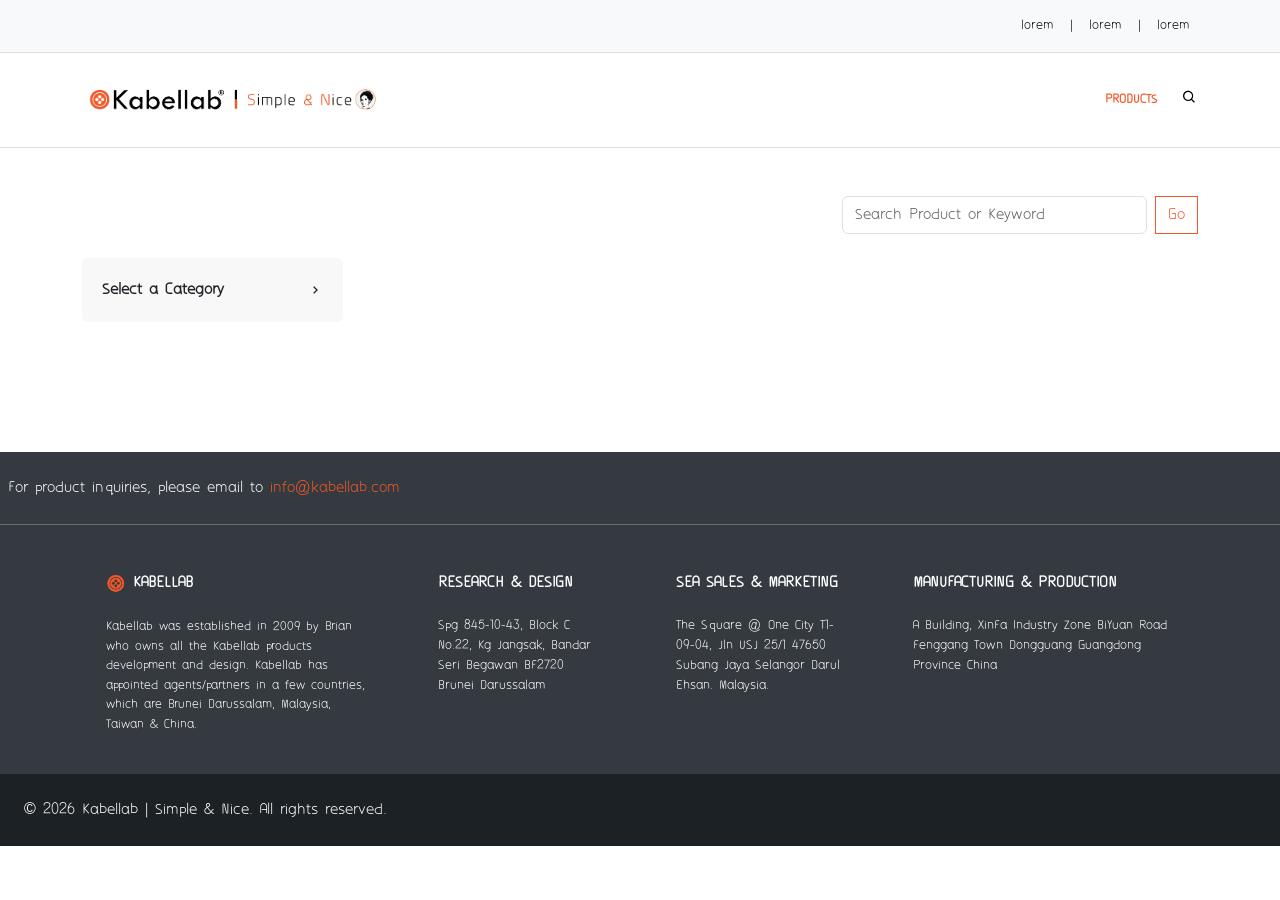
==== commit 7cd981dd: "Update product.html" ====
--- a/product.html
+++ b/product.html
@@ -222,9 +222,10 @@
 
 
   <!-- FILTER BOX -->
+   <!--
   <div class="filter-box p-3 shadow-sm" >
 
-    <!-- Header -->
+   
     <div class="d-flex justify-content-between align-items-center mb-2">
       <span style="font-weight:bold; font-size: 16px;">Select by Filter</span>
       <a href="#" class="text-dark small">Clear</a>
@@ -232,7 +233,7 @@
 
     <hr>
 
-    <!-- FILTER GROUP 1 -->
+   
     <div class="mb-3">
       <div class="font-weight-bold mb-2" style="color: #F1592A;">Number of Computers</div>
       <div class="form-check mb-2">
@@ -252,7 +253,7 @@
 
     <hr>
 
-    <!-- FILTER GROUP 2 -->
+   
     <div class="mb-3">
       <div class="font-weight-bold mb-2" style="color: #F1592A;">Console Interface</div>
       <div class="form-check mb-2">
@@ -281,7 +282,7 @@
     <hr>
 
 
-      <!-- FILTER GROUP 3 -->
+      
     <div class="mb-3">
       <div class="font-weight-bold mb-2" style="color: #F1592A;">Special Features</div>
       <div class="form-check mb-2">
@@ -308,6 +309,7 @@
 
 
   </div>
+-->
 
 </div>
 
@@ -339,25 +341,7 @@
       "./img/(LabActiv) Active Equipment/LabActiv-IoT/AM100/AM-正-(102)---修图--中性.png",
       "./img/(LabActiv) Active Equipment/LabActiv-IoT/AM100/AM-背面.png"
     ],
-    text: "Description 1",
- 
-     description: `
-      <p>This is Product A description.</p>
-    `,
-    features: `
-      <ul>
-        <li>Feature A1</li>
-        <li>Feature A2</li>
-      </ul>
-    `,
-    datasheet: `
-     <p>Please click on the link below to download the data sheet.
-       <br>
-        <a href="" id="datalink" target="_blank">
-          Download Data Sheet
-        </a>
-      </p>
-    `
+    text: "Description 1"
   },
               { 
                 name: "EM500", img: "./img/(LabActiv) Active Equipment/LabActiv-IoT/EM500/EM500.PAR.png",
@@ -467,11 +451,82 @@
 <li>LFP function support</li>
       </ul>
     `,
+ technical: [
+  {
+    section: "Connectivity & Standards",
+    specs: [
+      { label: "IEEE Standard", value: `
+      <ul>
+        <li>IEEE 802.3 / 802.3u / 802.3ab compliant</li>
+<li>10/100/1000 Mbps Ethernet support</li>
+<li>IEEE 802.3x flow control for stable data transmission</li>
+</ul>`
+},
+      { label: "RJ45 Port Interface", value: `
+      <ul>
+        <li>1 × Gigabit RJ45 port</li>
+      <li>Auto MDI/MDI-X</li>
+      <li>Auto-negotiation</li>
+</ul>` },
+      { label: "SFP Slot Interface", value: `
+      <ul>
+        <li>1xSFP Slot</li>
+<li>Dual Mode, Auto Detection</li>
+<li>Compatible SX/LX/BX Transceiver</li>
+</ul>` }
+    ]
+  },
+  {
+    section: "Power & Physical Specs",
+    specs: [
+      { label: "Power", value: `
+      <ul>
+        <li>Input: AC 100–240V, 50/60Hz</li>
+<li>Max current: 0.15A</li>
+<li>Power consumption: < 3W (low power design)</li>
+</ul>` },
+      { label: "LED Indicators", value: `
+      <ul>
+        <li>TP Link Speed: 10M / 100M / 1000M</li>
+<li>FX Fiber Speed: 100M / 1000M</li>
+<li>Power (PWR) status indicator</li>
+</ul>` },
+      { label: "Physical", value: `
+      <ul>
+        <li>Dimensions: 71 × 94 × 26 mm</li>
+<li>Weight: 200 g</li>
+</ul>` }
+    ]
+  },
+  {
+    section: "Network Media Support",
+    specs: [
+      { label: "Ethernet (RJ45)", value: `
+      <ul>
+        <li>10/100/1000BASE-T</li>
+<li>Supports Cat5 / Cat5e / Cat6 UTP cables</li>
+<li>Up to 100 meters</li>
+</ul>` },
+      { label: "Fiber (Multi-mode)", value: `
+      <ul>
+        <li>100/1000BASE-SX</li>
+<li>Supports 50/125μm and 62.5/125μm fiber</li>
+<li>Up to 550 meters (depending on SFP module)</li>
+</ul>` },
+      { label: "Fiber (Single-mode)", value: `
+      <ul>
+        <li>100/1000BASE-LX</li>
+<li>Long-distance fiber support</li>
+<li>Up to 10–120 km (depending on SFP module)</li>
+</ul>` }
+    ]
+  }
+],
     datasheet: `
-   <p>Please click on the link below to download the data sheet.
+   <p>Please click on the link below to download the full data sheet.
        <br>
-        <a href="" id="datalink" target="_blank">
-          Download Data Sheet
+        <a href="./img/(LabActiv) Active Equipment/LabActiv-MS2/LabActiv-MS2.pdf" id="datalink" target="_blank">
+          Download LabActiv-MS2
         </a>
       </p>
     `
@@ -503,7 +558,7 @@
     `,
     features: `
       <ul>
-        <li>1-port 10/100/1000BASE-T RJ45 with auto MDI / MDI-X function</li>
+<li>1-port 10/100/1000BASE-T RJ45 with auto MDI / MDI-X function</li>
 <li>1xSFP Port, 100Base-FX or 1000Base-X dual mode (auto detection)</li>
 <li>Supports IEEE802.3af PoE (15.4W) or IEEE802.3at PoE+(30W)</li>
 <li>Supports Link Fault Pass Through</li>
@@ -515,11 +570,68 @@
       </ul>
 
     `,
+     technical: [
+  {
+    section: "Connectivity & Standards",
+    specs: [
+      { label: "Ethernet", value: `
+      <ul>
+        <li>IEEE 802.3 / 802.3u / 802.3ab / 802.3z compliant</li>
+<li>Supports Gigabit Ethernet</li>
+<li>PoE support (IEEE 802.3af / 802.3at)</li>
+<li>Store-and-forward switching</li>
+<li>Forwarding rate up to 1.48 Mpps</li>
+<li>Jumbo frame support (up to 9K bytes)</li>
+<li>Packet buffer: 1 Mbit</li>
+<li>MAC address table: 2K entries</li>
+</ul>`
+}
+    ]
+  },
+  {
+    section: "Power & Physical Specs",
+    specs: [
+      { label: "Power", value: `
+      <ul>
+        <li>Input: 12–48V DC (2-pin terminal block)</li>
+<li>Output: 48V DC</li>
+<li>Power consumption: up to 36W</li>
+</ul>` },
+      { label: "LED Indicators", value: `
+      <ul>
+        <li>Power (PWR)</li>
+<li>Link / Activity (L/A)</li>
+<li>PoE status</li>
+<li>Fiber link status (100M/1000M)</li>
+</ul>` },
+      { label: "Physical", value: `
+      <ul>
+        <li>Dimensions: 95 × 70 × 30 mm</li>
+<li>Weight: 0.25 kg</li>
+ <li>Aluminum casing</li>
+<li>DIN-rail or wall-mount installation</li>
+</ul>` }
+    ]
+  },
+  {
+    section: "Interfaces",
+    specs: [
+      { label: "Connector", value: `
+      <ul>
+          <li>1 × RJ45 PoE+ port (up to 30W)</li>
+</ul>` },
+      { label: "Optical Port", value: `
+      <ul>
+        <li>1 × SFP slot (auto 100/1000 Mbps)</li>
+</ul>` }
+    ]
+  }
+],
     datasheet: `
-     <p>Please click on the link below to download the data sheet.
+    <p>Please click on the link below to download the full data sheet.
        <br>
-        <a href="" id="datalink" target="_blank">
-          Download Data Sheet
+        <a href="./img/(LabActiv) Active Equipment/LabActiv-REVO 1/LabActiv-REVO 1.pdf" id="datalink" target="_blank">
+          Download LabActiv-REVO 1
         </a>
       </p>
     `
@@ -585,11 +697,68 @@
 <li>Environmentally hardened -40°C to 75°C (-40°F to 167°F) operating temperature</li>
       </ul>
     `,
+         technical: [
+  {
+    section: "Connectivity & Standards",
+    specs: [
+      { label: "Ethernet", value: `
+      <ul>
+        <li>IEEE 802.3 / 802.3u / 802.3ab / 802.3z compliant</li>
+<li>Supports Gigabit Ethernet</li>
+<li>PoE support (IEEE 802.3af / 802.3at)</li>
+<li>Store-and-forward switching</li>
+<li>Forwarding rate up to 1.48 Mpps</li>
+<li>Jumbo frame support (up to 9K bytes)</li>
+<li>Packet buffer: 1 Mbit</li>
+<li>MAC address table: 2K entries</li>
+</ul>`
+}
+    ]
+  },
+  {
+    section: "Power & Physical Specs",
+    specs: [
+      { label: "Power", value: `
+      <ul>
+        <li>Input: 12–48V DC (2-pin terminal block)</li>
+<li>Output: 48V DC</li>
+<li>Power consumption: up to 65W</li>
+</ul>` },
+      { label: "LED Indicators", value: `
+      <ul>
+        <li>Power (PWR)</li>
+<li>Link / Activity (L/A)</li>
+<li>PoE status</li>
+<li>Fiber link status (100M/1000M)</li>
+</ul>` },
+      { label: "Physical", value: `
+      <ul>
+        <li>Dimensions: 95 × 70 × 30 mm</li>
+<li>Weight: 0.25 kg</li>
+ <li>Aluminum casing</li>
+<li>DIN-rail or wall-mount installation</li>
+</ul>` }
+    ]
+  },
+  {
+    section: "Interfaces",
+    specs: [
+      { label: "Connector", value: `
+      <ul>
+          <li>1 × RJ45 PoE+ port (up to 30W)</li>
+</ul>` },
+      { label: "Optical Port", value: `
+      <ul>
+        <li>1 × SFP slot (auto 100/1000 Mbps)</li>
+</ul>` }
+    ]
+  }
+],
     datasheet: `
-   <p>Please click on the link below to download the data sheet.
+   <p>Please click on the link below to download the full data sheet.
        <br>
-        <a href="" id="datalink" target="_blank">
-          Download Data Sheet
+        <a href="./img/(LabActiv) Active Equipment/LabActiv-REVO 2/LabActiv-REVO 2.pdf" id="datalink" target="_blank">
+          Download LabActiv-REVO 2
         </a>
       </p>
     `
@@ -634,11 +803,92 @@
       </ul>
 
     `,
+         technical: [
+  {
+    section: "Perimeter",
+    specs: [
+      { label: "Network & Switching Features", value: `
+      <ul>
+        <li>IEEE 802.1x port-based authentication</li>
+<li>VLAN support (IEEE 802.1Q tagging)</li>
+<li>QoS with 4 priority queues per port (IEEE 802.1p)</li>
+<li>Rapid Spanning Tree (IEEE 802.1w) & Spanning Tree (IEEE 802.1D)</li>
+<li>Link aggregation (IEEE 802.3ad trunking)</li>
+<li>Flow control (IEEE 802.3x)</li>
+<li>LLDP support (IEEE 802.1ab)</li>
+</ul>`
+},
+ { label: "Performance", value: `
+      <ul>
+        <li>Store-and-forward switching (full/half duplex)</li>
+<li>Packet forwarding rate: 14.88 Mpps</li>
+<li>Backplane bandwidth: 20 Gbps</li>
+<li>Low latency: < 7 μs</li>
+</ul>`
+},
+ { label: "PoE", value: `
+      <ul>
+        <li>PoE standard: IEEE 802.3af / 802.3at (PoE+)</li>
+ <li>4 × PoE+ ports (up to 30W per port)</li>
+ <li>Maximum PoE power budget (system-dependent)</li>
+</ul>`
+},
+ { label: "Capacity", value: `
+      <ul>
+        <li>MAC address table: 16K entries</li>
+<li>Packet buffer: 4 Mbit</li>
+<li>Maximum frame size: up to 1532 bytes</li>
+</ul>`
+}
+    ]
+  },
+  {
+    section: "Power & Physical Specs",
+    specs: [
+      { label: "Power", value: `
+      <ul>
+        <li>Input power: DC 48–57V</li>
+<li>Power input: Phoenix terminal or DC socket</li>
+<li>Reverse polarity protection supported</li>
+<li>Overload protection supported</li>
+<li>Power consumption: < 15W (without PoE load)</li>
+</ul>` },
+      { label: "LED Indicators", value: `
+      <ul>
+        <li>Power status (PWR)</li>
+<li>Link / Activity status</li>
+<li>Fiber link status</li>
+</ul>` },
+      { label: "Physical", value: `
+      <ul>
+        <li>Protection rating: IP40 aluminum enclosure</li>
+<li>Fanless natural cooling design</li>
+<li>Dimensions: 138 × 106 × 41 mm</li>
+<li>Weight: 600 g</li>
+<li>Mounting: DIN-rail or wall-mount</li>
+</ul>` }
+    ]
+  },
+  {
+    section: "Interfaces",
+    specs: [
+      { label: "Connector", value: `
+      <ul>
+          <li>4xRJ45 PoE+ 30W</li>
+</ul>` },
+      { label: "Optical Port", value: `
+      <ul>
+        <li>2xSFP Slot 
+Dual Mode, Auto Detection</li>
+</ul>` }
+    ]
+  }
+],
     datasheet: `
-  <p>Please click on the link below to download the data sheet.
+  <p>Please click on the link below to download the full data sheet.
        <br>
-        <a href="" id="datalink" target="_blank">
-          Download Data Sheet
+        <a href="./img/(LabActiv) Active Equipment/LabActiv-REVO 4/LabActiv-REVO 4.pdf" id="datalink" target="_blank">
+          Download LabActiv-REVO 4
         </a>
       </p>
     `
@@ -682,18 +932,7 @@
 <li>DHCP RFC 1541, 1542</li>
 <li>DIN trail /Wall mounting</li>
       </ul>
-
-
-    `,
-    datasheet: `
-   <p>Please click on the link below to download the data sheet.
-       <br>
-        <a href="" id="datalink" target="_blank">
-          Download Data Sheet
-        </a>
-      </p>
     `
- 
             }
           ]
         },
@@ -738,13 +977,88 @@
 <li>Supports RADIUS, TACACS+, IEEE802.1X, HTTPS and SSH and other network security functions</li>
       </ul>
 
-
-    `,
+    `,
+         technical: [
+  {
+    section: "Network & Standards",
+    specs: [
+      { label: "Supported Standards", value: `
+      <ul>
+        <li>Ethernet: 10/100/1000 Mbps (Gigabit support)</li>
+<li>Fiber support: SX / LX</li>
+<li>VLAN support (IEEE 802.1Q)</li>
+<li>Port authentication (IEEE 802.1x)</li>
+<li>Link aggregation (LACP)</li>
+<li>Spanning Tree (STP)</li>
+<li>Flow control (IEEE 802.3x)</li>
+<li>Energy Efficient Ethernet (EEE)</li>
+<li>Ethernet OAM support</li>
+<li>Time sync (IEEE 1588)</li>
+</ul>`
+},
+ { label: "Performance", value: `
+      <ul>
+        <li>Store-and-forward switching</li>
+<li>Low latency: < 7 μs</li>
+<li>Backplane bandwidth: 56 Gbps</li>
+</ul>`
+},
+ { label: "Capacity", value: `
+      <ul>
+        <li>Packet buffer: 4 Mbit</li>
+<li>MAC address table: 8K entries</li>
+<li>Max frame size: up to 10K bytes</li>
+</ul>`
+}
+    ]
+  },
+  {
+    section: "Power & Physical Specs",
+    specs: [
+      { label: "Power", value: `
+      <ul>
+        <li>Input: DC 48–57V</li>
+<li>Power input: Phoenix terminal / DC socket</li>
+<li>Reverse polarity protection supported</li>
+<li>Overload protection supported</li>
+<li>Power consumption: < 15W (without PoE load)</li>
+</ul>` },
+      { label: "LED Indicators", value: `
+      <ul>
+        <li>Power status (PWR)</li>
+<li>Link / Activity status</li>
+<li>Fiber link status</li>
+</ul>` },
+      { label: "Physical", value: `
+      <ul>
+        <li>IP40 aluminum casing</li>
+<li>Fanless (natural cooling) design</li>
+<li>Dimensions: 160 × 130 × 70 mm</li>
+<li>Weight: 1 kg</li>
+<li>Mounting: DIN-rail or wall-mount</li>
+</ul>` }
+    ]
+  },
+  {
+    section: "Interfaces",
+    specs: [
+      { label: "Connector", value: `
+      <ul>
+          <li>16 × RJ45 PoE+ ports (up to 30W each)</li>
+</ul>` },
+      { label: "Optical Port", value: `
+      <ul>
+        <li>
+4 × SFP slots (dual mode, auto-detection)</li>
+</ul>` }
+    ]
+  }
+],
     datasheet: `
-   <p>Please click on the link below to download the data sheet.
+    <p>Please click on the link below to download the full data sheet.
        <br>
-        <a href="" id="datalink" target="_blank">
-          Download Data Sheet
+        <a href="./img/(LabActiv) Active Equipment/LabActiv-REVO 8F/LabActiv-REVO 8F.pdf" id="datalink" target="_blank">
+          Download LabActiv-REVO 8F
         </a>
       </p>
     `
@@ -790,11 +1104,88 @@
 
 
     `,
+         technical: [
+  {
+    section: "Network & Standards",
+    specs: [
+      { label: "Supported Standards", value: `
+      <ul>
+        <li>Gigabit Ethernet support (10/100/1000 Mbps)</li>
+<li>Fiber support: SX / LX</li>
+<li>VLAN support (802.1Q)</li>
+<li>Port authentication (802.1x)</li>
+<li>Link aggregation (LACP)</li>
+<li>Spanning Tree (STP)</li>
+<li>Flow control (802.3x)</li>
+<li>Energy Efficient Ethernet (EEE)</li>
+<li>Ethernet OAM support</li>
+<li>Time synchronization (IEEE 1588)</li>
+</ul>`
+},
+ { label: "Performance", value: `
+      <ul>
+        <li>Store-and-forward switching</li>
+<li>Low latency: < 7 μs</li>
+<li>Backplane bandwidth: 56 Gbps</li>
+</ul>`
+},
+ { label: "Capacity", value: `
+      <ul>
+        <li>Packet buffer: 4 Mbit</li>
+<li>MAC address table: 8K entries</li>
+<li>Max frame size: up to 10K bytes</li>
+<li>Packet forwarding rate: high-performance switching (model dependent)</li>
+</ul>`
+}
+    ]
+  },
+  {
+    section: "Power & Physical Specs",
+    specs: [
+      { label: "Power", value: `
+      <ul>
+        <li>Input: DC 48–57V</li>
+<li>Power input: Phoenix terminal / DC socket</li>
+<li>Reverse polarity protection supported</li>
+<li>Overload protection supported</li>
+<li>Power consumption: < 15W (without PoE load)</li>
+</ul>` },
+      { label: "LED Indicators", value: `
+      <ul>
+        <li>Power status (PWR)</li>
+<li>Link / Activity status</li>
+<li>Fiber link status</li>
+</ul>` },
+      { label: "Physical", value: `
+      <ul>
+        <li>IP40 aluminum casing</li>
+<li>Fanless (natural cooling) design</li>
+<li>Dimensions: 160 × 130 × 70 mm</li>
+<li>Weight: 1 kg</li>
+<li>Mounting: DIN-rail or wall-mount</li>
+</ul>` }
+    ]
+  },
+  {
+    section: "Interfaces",
+    specs: [
+      { label: "Connector", value: `
+      <ul>
+          <li>16 × RJ45 PoE+ ports (up to 30W each)
+</ul>` },
+      { label: "Optical Port", value: `
+      <ul>
+        <li>
+4 × SFP slots (dual mode, auto-detection)</li></li>
+</ul>` }
+    ]
+  }
+],
     datasheet: `
-     <p>Please click on the link below to download the data sheet.
+     <p>Please click on the link below to download the full data sheet.
        <br>
-        <a href="" id="datalink" target="_blank">
-          Download Data Sheet
+        <a href="./img/(LabActiv) Active Equipment/LabActiv-REVO 16/LabActiv-REVO 16.pdf" id="datalink" target="_blank">
+          Download LabActiv-REVO 16
         </a>
       </p>
     `
@@ -822,21 +1213,22 @@
     
     features: `
       <ul>
-<li>Up to 10Gbps bi-directional data links</li>
-<li>RJ45 Max 30m</li>
+<li>Up to 10Gbps bi-directional data links</li>                   
+<li>RJ45 Max 30m </li>
 <li>Fully metallic enclosure for low EMI</li>
 <li>Compact RJ-45 Connector assembly</li>
-<li>Hot-pluggable SFP footprint</li>
-<li>Low power dissipation</li>
+<li>Hot-pluggable SFP footprint</li>      
+<li>Low power dissipation</li>   
+<li>Extended case temperature: 0°C to 70°C</li>
       </ul>
 
 
     `,
     datasheet: `
-   <p>Please click on the link below to download the data sheet.
+   <p>Please click on the link below to download the full data sheet.
        <br>
-        <a href="" id="datalink" target="_blank">
-          Download Data Sheet
+        <a href="./img/(LabActiv) Active Equipment/LabActiv-SFP 10G Copper/LabActiv-SFP.pdf" id="datalink" target="_blank">
+          Download LabActiv-SFP
         </a>
       </p>
     ` 
@@ -1146,7 +1538,45 @@
       </ul>
 
 
-    `,  
+    `,
+    technical: [
+  {
+    section: "Specifications",
+    specs: [
+      { label: "Number of Rack Spaces", 
+      value: `1U`
+      },
+      { label: "Orientation", 
+      value: `Horizontal` 
+        },
+      { label: "Material", 
+      value: `Aluminum, SPCC & Plastic (UL 94V-0)` 
+    },
+      { label: "Dimensions (HxWxD)", 
+      value: `(H)44 x (W)482 x (D)100 (mm)` 
+    },
+      { label: "Installation", 
+      value: `Standard EIA 19” Rack Rails`
+     },
+      { label: "Style", 
+      value: `Finger Duct with Cover`
+      },
+      { label: "Product Type", 
+      value: `Single Sided` 
+        },
+      { label: "Cable Capacity", 
+      value: `	
+48 Cable Capacity (5mm~7mm)` 
+    },
+      { label: "Weight", 
+      value: `321g` 
+    },
+      { label: "Accessories", 
+      value: `M6*15mm Screw x4 and M6 Nut x4`
+     }
+    ]
+  }
+], 
             }
           ]
         },
@@ -1189,7 +1619,45 @@
       </ul>
 
 
-    `,  
+    `,
+    technical: [
+  {
+    section: "Specifications",
+    specs: [
+      { label: "Number of Rack Spaces", 
+      value: `1U`
+      },
+      { label: "Orientation", 
+      value: `Horizontal` 
+        },
+      { label: "Material", 
+      value: `Aluminum, SPCC & Plastic (UL 94V-0)` 
+    },
+      { label: "Dimensions (HxWxD)", 
+      value: `(H)44 x (W)482 x (D)800 (mm)` 
+    },
+      { label: "Installation", 
+      value: `Standard EIA 19” Rack Rails`
+     },
+      { label: "Style", 
+      value: `Finger Duct with Cover`
+      },
+      { label: "Product Type", 
+      value: `Box Type` 
+        },
+      { label: "Cable Capacity", 
+      value: `	
+      48 Cable Capacity (5mm~7mm)` 
+    },
+      { label: "Weight", 
+      value: `- g` 
+    },
+      { label: "Accessories", 
+      value: `M6*15mm Screw x4 and M6 Nut x4`
+     }
+    ]
+  }
+],  
             }
           ]
         },
@@ -1232,7 +1700,45 @@
       </ul>
 
 
-    `,  
+    `,
+    technical: [
+  {
+    section: "Specifications",
+    specs: [
+      { label: "Number of Rack Spaces", 
+      value: `2U`
+      },
+      { label: "Orientation", 
+      value: `Horizontal` 
+        },
+      { label: "Material", 
+      value: `Aluminum, SPCC & Plastic (UL 94V-0)` 
+    },
+      { label: "Dimensions (HxWxD)", 
+      value: `(H)88 x (W)482 x (D)800 (mm)` 
+    },
+      { label: "Installation", 
+      value: `Standard EIA 19” Rack Rails`
+     },
+      { label: "Style", 
+      value: `Finger Duct with Cover`
+      },
+      { label: "Product Type", 
+      value: `Box Type` 
+        },
+      { label: "Cable Capacity", 
+      value: `	
+      96 Cable Capacity (5mm~7mm)` 
+    },
+      { label: "Weight", 
+      value: `- g` 
+    },
+      { label: "Accessories", 
+      value: `M6*15mm Screw x4 and M6 Nut x4`
+     }
+    ]
+  }
+],    
             }
           ]
         },
@@ -1275,7 +1781,45 @@
       </ul>
 
 
-    `,   
+    `,
+    technical: [
+  {
+    section: "Specifications",
+    specs: [
+      { label: "Number of Rack Spaces", 
+      value: `2U`
+      },
+      { label: "Orientation", 
+      value: `Horizontal` 
+        },
+      { label: "Material", 
+      value: `Aluminum, SPCC & Plastic (UL 94V-0)` 
+    },
+      { label: "Dimensions (HxWxD)", 
+      value: `(H)88 x (W)482 x (D)100 (mm)` 
+    },
+      { label: "Installation", 
+      value: `Standard EIA 19” Rack Rails`
+     },
+      { label: "Style", 
+      value: `Finger Duct with Cover`
+      },
+      { label: "Product Type", 
+      value: `Single Sided` 
+        },
+      { label: "Cable Capacity", 
+      value: `	
+      96 Cable Capacity (5mm~7mm)` 
+    },
+      { label: "Weight", 
+      value: `437g` 
+    },
+      { label: "Accessories", 
+      value: `M6*15mm Screw x4 and M6 Nut x4`
+     }
+    ]
+  }
+],      
             }
           ]
         },
@@ -1317,15 +1861,73 @@
 
 <p>Manufactured with innovated composite material, making LabOSP Cable Joint Box system an ideal solution of strong, light, flexible, time & cost saving comparing to concrete manholes.</p>
 
-    `,
-    datasheet: `
-     <p>Please click on the link below to download the data sheet.
+    `, 
+    features: `
+      <ul>
+        <li>Size:  450 x 450 (mm)</li>
+<li>Anti UV</li>
+<li>Light Weight</li>
+<li>High Durabilities</li>
+<li>Anti-Corrosive</li>
+<li>Fire Resistant</li>
+      </ul>
+
+
+    `,
+    technical: [
+  {
+    section: "Internal Size (mm)",
+    specs: [
+      { label: "Standard", 
+      value: `450 (L) x 450 (W)`
+      },
+      { label: "Extended", 
+      value: `450 (L) x 450 (W)` 
+        }
+    ]
+  },
+  {
+    section: "External Size (mm)",
+    specs: [
+      { label: "Standard", 
+      value: `540 (L) x 540 (W)`
+      },
+      { label: "Extended", 
+      value: `540 (L) x 540 (W)` 
+        }
+    ]
+  },
+  {
+    section: "Weight (kg)",
+    specs: [
+      { label: "Standard", 
+      value: `23.2 (Chamber) x 2.5 (Base)`
+      },
+      { label: "Extended", 
+      value: `36.4 (Chamber) x 2.5 (Base)` 
+        }
+    ]
+  },
+  {
+    section: "Height (mm)",
+    specs: [
+      { label: "Standard", 
+      value: `600`
+      },
+      { label: "Extended", 
+      value: `900` 
+        }
+    ]
+  }
+],  
+ datasheet: `
+   <p>Please click on the link below to download the full data sheet.
        <br>
-        <a href="" id="datalink" target="_blank">
-          Download Data Sheet
+        <a href="./img/(LabOSP) OutSide Plant/Cable Joint Box 0/LabOSP-CJB.pdf" id="datalink" target="_blank">
+          Download LabOSP-CJB
         </a>
       </p>
-    `   
+    `    
             }
           ]
         },
@@ -1347,15 +1949,73 @@
 
 <p>Manufactured with innovated composite material, making LabOSP Cable Joint Box system an ideal solution of strong, light, flexible, time & cost saving comparing to concrete manholes.</p>
 
-    `,
-    datasheet: `
-     <p>Please click on the link below to download the data sheet.
+    `, 
+    features: `
+      <ul>
+    <li>Size:  450 x 900 (mm)</li>
+<li>Anti UV</li>
+<li>Light Weight</li>
+<li>High Durabilities</li>
+<li>Anti-Corrosive</li>
+<li>Fire Resistant</li>
+      </ul>
+
+
+    `,
+    technical: [
+  {
+    section: "Internal Size (mm)",
+    specs: [
+      { label: "Standard", 
+      value: `450 (L) x 900 (W)`
+      },
+      { label: "Extended", 
+      value: `450 (L) x 900 (W)` 
+        }
+    ]
+  },
+  {
+    section: "External Size (mm)",
+    specs: [
+      { label: "Standard", 
+      value: `540 (L) x 1050 (W)`
+      },
+      { label: "Extended", 
+      value: `540 (L) x 1050 (W)` 
+        }
+    ]
+  },
+  {
+    section: "Weight (kg)",
+    specs: [
+      { label: "Standard", 
+      value: `33.6 (Chamber) x 5 (Base)`
+      },
+      { label: "Extended", 
+      value: `52.8 (Chamber) x 5 (Base)` 
+        }
+    ]
+  },
+  {
+    section: "Height (mm)",
+    specs: [
+      { label: "Standard", 
+      value: `600`
+      },
+      { label: "Extended", 
+      value: `900` 
+        }
+    ]
+  }
+],  
+ datasheet: `
+   <p>Please click on the link below to download the full data sheet.
        <br>
-        <a href="" id="datalink" target="_blank">
-          Download Data Sheet
+        <a href="./img/(LabOSP) OutSide Plant/Cable Joint Box 1/LabOSP-CJB.pdf" id="datalink" target="_blank">
+          Download LabOSP-CJB
         </a>
       </p>
-    `    
+    `   
             }
           ]
         },
@@ -1378,14 +2038,72 @@
 <p>Manufactured with innovated composite material, making LabOSP Cable Joint Box system an ideal solution of strong, light, flexible, time & cost saving comparing to concrete manholes.</p>
 
     `,
-    datasheet: `
-     <p>Please click on the link below to download the data sheet.
+     features: `
+      <ul>
+    <li>Size:  450 x 1200 (mm)</li>
+<li>Anti UV</li>
+<li>Light Weight</li>
+<li>High Durabilities</li>
+<li>Anti-Corrosive</li>
+<li>Fire Resistant</li>
+      </ul>
+
+
+    `,
+    technical: [
+  {
+    section: "Internal Size (mm)",
+    specs: [
+      { label: "Standard", 
+      value: `450 (L) x 1200 (W)`
+      },
+      { label: "Extended", 
+      value: `450 (L) x 1200 (W)` 
+        }
+    ]
+  },
+  {
+    section: "External Size (mm)",
+    specs: [
+      { label: "Standard", 
+      value: `540 (L) x 1350 (W)`
+      },
+      { label: "Extended", 
+      value: `540 (L) x 1350 (W)` 
+        }
+    ]
+  },
+  {
+    section: "Weight (kg)",
+    specs: [
+      { label: "Standard", 
+      value: `40.2 (Chamber) x 7 (Base)`
+      },
+      { label: "Extended", 
+      value: `63.2 (Chamber) x 7 (Base)` 
+        }
+    ]
+  },
+  {
+    section: "Height (mm)",
+    specs: [
+      { label: "Standard", 
+      value: `600`
+      },
+      { label: "Extended", 
+      value: `900` 
+        }
+    ]
+  }
+],  
+ datasheet: `
+   <p>Please click on the link below to download the full data sheet.
        <br>
-        <a href="" id="datalink" target="_blank">
-          Download Data Sheet
+        <a href="./img/(LabOSP) OutSide Plant/Cable Joint Box2/LabOSP-CJB.pdf" id="datalink" target="_blank">
+          Download LabOSP-CJB
         </a>
       </p>
-    `     
+    ` 
             }
           ]
         },
@@ -1406,14 +2124,27 @@
               <p>CJB1 Composite Manhole Cover conforms to BS EN124 D400 Class and is suitable for carriageways of roads (including pedes-trian streets), hard shoulders and parking areas, for all types of road vehicles.</p>
 
     `,
-    datasheet: `
-     <p>Please click on the link below to download the data sheet.
+      features: `
+      <ul>
+    <li>Size:  1200 x 675 (mm)</li>
+<li>Anti UV</li>
+<li>Light Weight</li>
+<li>High Durabilities</li>
+<li>Anti-Corrosive</li>
+<li>Locking System</li>
+      </ul>
+
+
+    `,
+   
+ datasheet: `
+   <p>Please click on the link below to download the full data sheet.
        <br>
-        <a href="" id="datalink" target="_blank">
-          Download Data Sheet
+        <a href="./img/(LabOSP) OutSide Plant/CJB 1 Cover/With Hinge/LabOSP-CJB 1 Cover.pdf" id="datalink" target="_blank">
+          Download LabOSP-CJB 1 Cover
         </a>
       </p>
-    `      
+    `   
             },
             { 
               name: "CJB 1 Cover (Without Hinge)", img: "./img/(LabOSP) OutSide Plant/CJB 1 Cover/Without Hinge/withouthinge (4).png",
@@ -1429,14 +2160,27 @@
               <p>CJB1 Composite Manhole Cover conforms to BS EN124 D400 Class and is suitable for carriageways of roads (including pedes-trian streets), hard shoulders and parking areas, for all types of road vehicles.</p>
 
     `,
-    datasheet: `
-     <p>Please click on the link below to download the data sheet.
+       features: `
+      <ul>
+    <li>Size:  1200 x 675 (mm)</li>
+<li>Anti UV</li>
+<li>Light Weight</li>
+<li>High Durabilities</li>
+<li>Anti-Corrosive</li>
+<li>Locking System</li>
+      </ul>
+
+
+    `,
+   
+ datasheet: `
+   <p>Please click on the link below to download the full data sheet.
        <br>
-        <a href="" id="datalink" target="_blank">
-          Download Data Sheet
+        <a href="./img/(LabOSP) OutSide Plant/CJB 1 Cover/Without Hinge/LabOSP-CJB 1 Cover.pdf" id="datalink" target="_blank">
+          Download LabOSP-CJB 1 Cover
         </a>
       </p>
-    `      
+    `        
             },
           ]
         },
@@ -1458,14 +2202,27 @@
               <p>FJB0 Composite Manhole Cover Options to BS EN124 B125 (for footways, pedestrian areas and comparable parks or car parking decks) and EN124 C250 (for gullytops installed in the area of curbside channels of roads).</p>
 
     `,
-    datasheet: `
-     <p>Please click on the link below to download the data sheet.
+       features: `
+      <ul>
+    <li>Size:  672 x 460 (mm)</li>
+<li>Anti UV</li>
+<li>Light Weight</li>
+<li>High Durabilities</li>
+<li>Anti-Corrosive</li>
+<li>Locking System</li>
+      </ul>
+
+
+    `,
+   
+ datasheet: `
+   <p>Please click on the link below to download the full data sheet.
        <br>
-        <a href="" id="datalink" target="_blank">
-          Download Data Sheet
+        <a href="./img/(LabOSP) OutSide Plant/FJB 0 Cover/B125/LabOSP-FJB 0 Cover.pdf" id="datalink" target="_blank">
+          Download LabOSP-FJB 0 Cover
         </a>
       </p>
-    `       
+    `         
             },
             { 
               name: "FJB 0 Cover (C250)", img: "./img/(LabOSP) OutSide Plant/FJB 0 Cover/C250/C250 (4).png",
@@ -1481,14 +2238,27 @@
               <p>FJB0 Composite Manhole Cover Options to BS EN124 B125 (for footways, pedestrian areas and comparable parks or car parking decks) and EN124 C250 (for gullytops installed in the area of curbside channels of roads).</p>
 
     `,
-    datasheet: `
-     <p>Please click on the link below to download the data sheet.
+      features: `
+      <ul>
+    <li>Size:  672 x 460 (mm)</li>
+<li>Anti UV</li>
+<li>Light Weight</li>
+<li>High Durabilities</li>
+<li>Anti-Corrosive</li>
+<li>Locking System</li>
+      </ul>
+
+
+    `,
+   
+ datasheet: `
+   <p>Please click on the link below to download the full data sheet.
        <br>
-        <a href="" id="datalink" target="_blank">
-          Download Data Sheet
+        <a href="./img/(LabOSP) OutSide Plant/FJB 0 Cover/C250/LabOSP-FJB 0 Cover.pdf" id="datalink" target="_blank">
+          Download LabOSP-FJB 0 Cover
         </a>
       </p>
-    `        
+    `           
             }
           ]
         },
@@ -1510,14 +2280,27 @@
               <p>FJB3 Composite Manhole Cover Options to BS EN124 B125 (for footways, pedestrian areas and comparable parks or car parking decks) and EN124 C250 (for gullytops installed in the area of curbside channels of roads).</p>
 
     `,
-    datasheet: `
-     <p>Please click on the link below to download the data sheet.
+      features: `
+      <ul>
+    <li>Size:  915 x 460 (mm)</li>
+<li>Anti UV</li>
+<li>Light Weight</li>
+<li>High Durabilities</li>
+<li>Anti-Corrosive</li>
+<li>Locking System</li>
+      </ul>
+
+
+    `,
+   
+ datasheet: `
+   <p>Please click on the link below to download the full data sheet.
        <br>
-        <a href="" id="datalink" target="_blank">
-          Download Data Sheet
+        <a href="./img/(LabOSP) OutSide Plant/FJB 3 Cover/B125/LabOSP-FJB 3.pdf" id="datalink" target="_blank">
+          Download LabOSP-FJB 3
         </a>
       </p>
-    `         
+    `        
             },
             { 
               name: "FJB 3 Cover (C250)", img: "./img/(LabOSP) OutSide Plant/FJB 3 Cover/C250/FJB3(C250) (1).png",
@@ -1533,11 +2316,24 @@
               <p>FJB3 Composite Manhole Cover Options to BS EN124 B125 (for footways, pedestrian areas and comparable parks or car parking decks) and EN124 C250 (for gullytops installed in the area of curbside channels of roads).</p>
 
     `,
-    datasheet: `
-     <p>Please click on the link below to download the data sheet.
+       features: `
+      <ul>
+    <li>Size:  915 x 460 (mm)</li>
+<li>Anti UV</li>
+<li>Light Weight</li>
+<li>High Durabilities</li>
+<li>Anti-Corrosive</li>
+<li>Locking System</li>
+      </ul>
+
+
+    `,
+   
+ datasheet: `
+   <p>Please click on the link below to download the full data sheet.
        <br>
-        <a href="" id="datalink" target="_blank">
-          Download Data Sheet
+        <a href="./img/(LabOSP) OutSide Plant/FJB 3 Cover/C250/LabOSP-FJB 3.pdf" id="datalink" target="_blank">
+          Download LabOSP-FJB 3
         </a>
       </p>
     `    
@@ -1561,11 +2357,24 @@
               <p>FJB4 Composite Manhole Cover Options to BS EN124 B125 (for footways, pedestrian areas and comparable parks or car parking decks) and EN124 C250 (for gullytops installed in the area of curbside channels of roads).</p>
 
     `,
-    datasheet: `
-     <p>Please click on the link below to download the data sheet.
+         features: `
+      <ul>
+    <li>Size:  1375 x 460 (mm)</li>
+<li>Anti UV</li>
+<li>Light Weight</li>
+<li>High Durabilities</li>
+<li>Anti-Corrosive</li>
+<li>Locking System</li>
+      </ul>
+
+
+    `,
+   
+ datasheet: `
+   <p>Please click on the link below to download the full data sheet.
        <br>
-        <a href="" id="datalink" target="_blank">
-          Download Data Sheet
+        <a href="./img/(LabOSP) OutSide Plant/FJB 4 Cover/B125/LabOSP-FJB 4 Cover.pdf" id="datalink" target="_blank">
+          Download LabOSP-FJB 4 Cover
         </a>
       </p>
     `    
@@ -1584,14 +2393,27 @@
               <p>FJB4 Composite Manhole Cover Options to BS EN124 B125 (for footways, pedestrian areas and comparable parks or car parking decks) and EN124 C250 (for gullytops installed in the area of curbside channels of roads).</p>
 
     `,
-    datasheet: `
-      <p>Please click on the link below to download the data sheet.
+         features: `
+      <ul>
+    <li>Size:  1375 x 460 (mm)</li>
+<li>Anti UV</li>
+<li>Light Weight</li>
+<li>High Durabilities</li>
+<li>Anti-Corrosive</li>
+<li>Locking System</li>
+      </ul>
+
+
+    `,
+   
+ datasheet: `
+   <p>Please click on the link below to download the full data sheet.
        <br>
-        <a href="" id="datalink" target="_blank">
-          Download Data Sheet
+        <a href="./img/(LabOSP) OutSide Plant/FJB 4 Cover/C250/LabOSP-FJB 4 Cover.pdf" id="datalink" target="_blank">
+          Download LabOSP-FJB 4 Cover
         </a>
       </p>
-    `    
+    `     
             }
           ]
         }
@@ -2052,12 +2874,12 @@
           title: "(LabPower) ATS",
           products: [
             { 
-              name: "(LabPower) ATS", img: "./img/(LabPower) ATS/(LabPower) ATS/0G4A9890.png",
+              name: "(LabPower) ATS", img: "./img/LabPower/(LabPower) ATS/0G4A9890.png",
                  images: [
-"./img/(LabPower) ATS/(LabPower) ATS/0G4A9890.png",
-"./img/(LabPower) ATS/(LabPower) ATS/0G4A9897.png",
-"./img/(LabPower) ATS/(LabPower) ATS/0G4A9902.png",
-"./img/(LabPower) ATS/(LabPower) ATS/0G4A9908.png"
+"./img/LabPower/(LabPower) ATS/0G4A9890.png",
+"./img/LabPower/(LabPower) ATS/0G4A9897.png",
+"./img/LabPower/(LabPower) ATS/0G4A9902.png",
+"./img/LabPower/(LabPower) ATS/0G4A9908.png"
     ],
               text: "ATS automation transfer is highly effecient and effective causing it a must have for any location that has severe power issue while maintaining operations 24 hours.",
  
@@ -2068,6 +2890,343 @@
 
 
     `, 
+            }
+          ]
+        },
+        {
+          title: "LabPower-MDU RM30030X",
+          products: [
+            { 
+              name: "LabPower-MDU RM30030X", img: "./img/LabPower/LabPower-MDU RM30030X/MDURM30030X (1).jpeg",
+                 images: [
+"./img/LabPower/LabPower-MDU RM30030X/MDURM30030X (1).jpeg",
+"./img/LabPower/LabPower-MDU RM30030X/MDURM30030X (2).jpeg",
+"./img/LabPower/LabPower-MDU RM30030X/MDURM30030X (3).jpeg"
+    ],
+              text: "The LabPower-MDU 30-300kVA 3-in, 3-out UPS features a modular design and N+X parallel redundancy, with capacity per module ranging from 30kVA to 300kVA",
+ 
+     description: `
+        <p>The LabPower-MDU 30-300kVA 3-in, 3-out UPS features a modular design and N+X parallel redundancy, with capacity per module ranging from 30kVA to 300kVA.</p>
+        
+        <p>This flexible configuration allows users to gradually expand and customize their power protection.</p>
+        
+        <p>The series effectively addresses nearly all power issues—including outages, overvoltage, undervoltage, voltage sags, oscillations, high- voltage pulses, fluctuations, surges, harmonic distortion, electromagnetic interference, frequency variations, and other common power disturbances—ensuring reliable and stable operation for critical loads.</p>
+
+
+    `,
+         features: `
+      <ul>
+    <li>30kVA to 300kVA Modular UPS</li>
+<li>3 Phase Power System</li>
+<li>Lithium Battery power System</li>
+      </ul>
+
+
+    `,
+   
+ datasheet: `
+   <p>Please click on the link below to download the full data sheet.
+       <br>
+        <a href="./img/LabPower/LabPower-MDU RM30030X/LabPower-MDU RM30030X.pdf" id="datalink" target="_blank">
+          Download LabPower-MDU RM30030X
+        </a>
+      </p>
+    `   
+            }
+          ]
+        },
+        {
+          title: "LabPower-MDU RM30050X",
+          products: [
+            { 
+              name: "LabPower-MDU RM30050X", img: "./img/LabPower/LabPower-MDU RM30050X/MDURM30050X (1).jpeg",
+                 images: [
+"./img/LabPower/LabPower-MDU RM30050X/MDURM30050X (1).jpeg",
+"./img/LabPower/LabPower-MDU RM30050X/MDURM30050X (2).jpeg",
+"./img/LabPower/LabPower-MDU RM30050X/MDURM30050X (3).jpeg"
+    ],
+              text: "The LabPower-MDU 3P 50X modules, each rated at 50kW, can be combined to achieve capacities of 200kW, 300kW, 400kW, 500kW, and 600kW.",
+ 
+     description: `
+        <p>The LabPower-MDU 3P 50X modules, each rated at 50kW, can be combined to achieve capacities of 200kW, 300kW, 400kW, 500kW, and 600kW.</p>
+        
+        <p>This centralized bypass, 3-input- 3-out modular UPS features digital control, a modular architecture, and N+X parallel redundancy technology.</p>
+        
+        <p>With flexible capacity options from 50kVA to 600kVA per module, its scalable design facilitates easy configuration and gradual investment.</p>
+        
+        <p>Supporting up to four parallel units, it delivers a total capacity of up to 2400kVA, making it ideal for high-demand, mission-critical environments.</p>
+
+
+    `,
+      features: `
+      <ul>
+    <li>50kVA to 600kVA Modular UPS</li>
+<li>3 Phase Power System</li>
+<li>Lithium Battery power System</li>
+      </ul>
+
+
+    `,
+   
+ datasheet: `
+   <p>Please click on the link below to download the full data sheet.
+       <br>
+        <a href="./img/LabPower/LabPower-MDU RM30050X/LabPower-MDU RM30050X.pdf" id="datalink" target="_blank">
+          Download LabPower-MDU RM30050X
+        </a>
+      </p>
+    `   
+            }
+          ]
+        },
+        {
+          title: "LabPower-PDU BS20W",
+          products: [
+            { 
+              name: "LabPower-PDU BS20W", img: "./img/LabPower/LabPower-PDU BS20W/PDUBS20W (1).jpeg",
+                 images: [
+"./img/LabPower/LabPower-PDU BS20W/PDUBS20W (1).jpeg",
+"./img/LabPower/LabPower-PDU BS20W/PDUBS20W (2).jpeg",
+"./img/LabPower/LabPower-PDU BS20W/PDUBS20W (3).jpeg",
+"./img/LabPower/LabPower-PDU BS20W/PDUBS20W (4).jpeg",
+"./img/LabPower/LabPower-PDU BS20W/PDUBS20W (5).jpeg",
+"./img/LabPower/LabPower-PDU BS20W/PDUBS20W (6).jpeg",
+"./img/LabPower/LabPower-PDU BS20W/PDUBS20W (7).jpeg",
+"./img/LabPower/LabPower-PDU BS20W/PDUBS20W (8).jpeg",
+"./img/LabPower/LabPower-PDU BS20W/PDUBS20W (9).jpeg",
+"./img/LabPower/LabPower-PDU BS20W/PDUBS20W (10).jpeg",
+"./img/LabPower/LabPower-PDU BS20W/PDUBS20W (11).jpeg",
+
+    ],
+              text: "The Kabellab LabPower-PDU BS20W is a basic 20-way Power Distribution Unit designed for reliable and efficient power management in data centers, laboratories, and industrial environments.",
+ 
+     description: `
+        <p>The Kabellab LabPower-PDU BS20W is a basic 20-way Power Distribution Unit designed for reliable and efficient power management in data centers, laboratories, and industrial environments.</p>
+
+ <p>This model series offers three socket configuration options, catering to diverse equipment connection needs.</p>
+ 
+ <p>Each unit is equipped with a dual 3-digit 7-segment display for precise voltage and current monitoring, along with dual circuit breakers that provide enhanced protection and operational safety.</p>
+
+<p>Built with a vertical rack-mount design and IEC outlet configurations, the BS20W ensures optimized space usage, convenient installation, and dependable performance.</p>
+
+
+    `,
+       features: `
+      <ul>
+    <li>2-Way Circuit Breaker Protection</li>
+<li>Built-in Voltage & Current (V/A) Monitoring</li>
+<li>IEC 60320 C13 & C19 Output Connectors</li>
+<li>BS1363 UK Socket Compatibility</li>
+<li>IEC 60309 Industrial Connector Support</li>
+      </ul>
+
+    `,
+   
+    datasheet: `
+      <p>Please click on the link below to download the full data sheet.
+       <br>
+        <a href="./img/LabPower/LabPower-PDU BS20W/LabPower-PDU BS20W.pdf" id="datalink" target="_blank">
+          Download LabPower-PDU BS20W
+        </a>
+      </p>
+    `  
+            }
+          ]
+        },
+        {
+          title: "LabPower-RTA",
+          products: [
+            { 
+              name: "LabPower-RTA", img: "./img/LabPower/LabPower-RTA/RTA(SP) (1).png",
+                 images: [
+"./img/LabPower/LabPower-RTA/RTA(SP) (1).png",
+"./img/LabPower/LabPower-RTA/RTA(SP) (2).png",
+"./img/LabPower/LabPower-RTA/RTA(SP) (3).png",
+"./img/LabPower/LabPower-RTA/RTA(SP) (4).png",
+"./img/LabPower/LabPower-RTA/RTA(SP) (5).png",
+"./img/LabPower/LabPower-RTA/RTA(SP) (6).png",
+    ],
+              text: "LabPower-RTA Uninterruptible Power Supply (UPS) systems are crafted to deliver unrivaled power stability and efficiency.",
+ 
+     description: `
+        <p>LabPower-RTA Uninterruptible Power Supply (UPS) systems are crafted to deliver unrivaled power stability and efficiency. Equipped with true double-conversion technology, these systems provide clean, consistent power, safeguarding your equipment from voltage variations. The wide input voltage range (110-300VAC) guarantees flexibility in unpredictable power conditions.</p>
+
+ <p>For enhanced efficiency, our 1-3 KVA models include an ECO mode for energy savings, while 6K and 10K models feature adjustable charging currents and an emergency power-off function for tailored control and safety. Engineered for versatility, models up to 6KVA offer a dual Rack-Tower design and a hot-swappable battery setup to ensure seamless operation and maintenance.</p>
+ 
+ <p>Additionally, generator compatibility across 1KR, 2KR, and 3KR models ensures reliable backup during outages. Choose our UPS systems for comprehensive power protection tailored to your unique requirements.</p>
+
+
+    `,
+          features: `
+      <ul>
+    <li>True Double-Conversion Technology</li>
+<li>Input Power Factor Correction</li>
+<li>Output Power Factor of 0.8</li>
+<li>Wide Input Voltage Range (110-300VAC)</li>
+<li>ECO Mode for Energy Saving</li>
+<li>Rack-Tower 2-in-1 Design</li>
+<li>Hot-Swappable Battery Design</li>
+      </ul>
+    `,
+   
+    datasheet: `
+      <p>Please click on the link below to download the full data sheet.
+       <br>
+        <a href="./img/LabPower/LabPower-RTA/LabPower-RTA (SP).pdf" id="datalink" target="_blank">
+          Download LabPower-RTA
+        </a>
+      </p>
+    ` 
+            }
+          ]
+        },
+        {
+          title: "LabPower-RTL",
+          products: [
+            { 
+              name: "LabPower-RTL", img: "./img/LabPower/LabPower-RTL/RTL (1).jpeg",
+                 images: [
+"./img/LabPower/LabPower-RTL/RTL (1).jpeg",
+"./img/LabPower/LabPower-RTL/RTL (2).jpeg",
+"./img/LabPower/LabPower-RTL/RTL (3).jpeg",
+"./img/LabPower/LabPower-RTL/RTL (4).jpeg"
+    ],
+              text: "LabPower-RTL 20~180kVA series represents the pinnacle of technological advancement, seamlessly integrating cutting-edge online double conversion technology to establish a groundbreaking standard in safeguarding against grid anomalies.",
+ 
+     description: `
+        <p>LabPower-RTL 20~180kVA series represents the pinnacle of technological advancement, seamlessly integrating cutting-edge online double conversion technology to establish a groundbreaking standard in safeguarding against grid anomalies. Engineered to deliver a steadfast and pristine sinusoidal power supply, our UPS solutions ensure uninterrupted operation for our customers’ most critical applications.</p>
+
+<p>Driven by an unyielding commitment to innovation, each unit undergoes meticulous craftsmanship, surpassing even the highest performance expectations. Our relentless pursuit of excellence manifests in unparalleled reliability and performance, setting new benchmarks in the industry.</p>
+
+<p>Furthermore, our dedication to environmental stewardship permeates every facet of our design philosophy. With a sharp focus on sustainability, our UPS systems boast a significantly enhanced input power factor and minimal input current harmonics. This not only optimizes energy efficiency but also underscores our dedication to eco-conscious operation, ensuring a greener future for generations</p>
+
+
+    `,
+         features: `
+      <ul>
+    <li>Broad Input Voltage Range for stable operation</li>
+<li>Online Double Conversion Technology ensuring uninterrupted performance</li>
+<li>0.9 Output Power Factor for greater power efficiency</li>
+<li>N+X Redundancy for maximum uptime and system security</li>
+<li>Versatile Communication Options including RS485, Relay Card, USB, and SNMP</li>
+<li>Reliable and Robust Design for demanding environments</li>
+<li>Flexible Integration to support diverse operational needs</li>
+      </ul>
+    `,
+   
+    datasheet: `
+      <p>Please click on the link below to download the full data sheet.
+       <br>
+        <a href="./img/LabPower/LabPower-RTL/LabPower-RTL.pdf" id="datalink" target="_blank">
+          Download LabPower-RTL
+        </a>
+      </p>
+    ` 
+            }
+          ]
+        }
+      ]
+    },
+    {
+      name: "LabAir",
+      productTitles: [
+        {
+          title: "LabAir-InRow O2 Cooling",
+          products: [
+            { 
+              name: "LabAir-InRow O2 Cooling", img: "./img/LabAir/LabAir-InRow O2 Cooling/LabAir-InRow (1).jpeg",
+                 images: [
+"./img/LabAir/LabAir-InRow O2 Cooling/LabAir-InRow (1).jpeg",
+"./img/LabAir/LabAir-InRow O2 Cooling/LabAir-InRow (2).jpeg",
+"./img/LabAir/LabAir-InRow O2 Cooling/LabAir-InRow (3).jpeg",
+"./img/LabAir/LabAir-InRow O2 Cooling/LabAir-InRow (4).jpeg",
+"./img/LabAir/LabAir-InRow O2 Cooling/LabAir-InRow (5).jpeg",
+"./img/LabAir/LabAir-InRow O2 Cooling/LabAir-InRow (6).jpeg",
+"./img/LabAir/LabAir-InRow O2 Cooling/LabAir-InRow (7).jpeg",
+"./img/LabAir/LabAir-InRow O2 Cooling/LabAir-InRow (8).jpeg"
+    ],
+              text: "In-Row Precision Air-Conditioner. High Efficiency and Energy Saving.",
+ 
+     description: `
+              <p>In-Row Precision Air-Conditioner. High Efficiency and Energy Saving.</p>
+
+    `,
+    
+    features: `
+      <ul>
+<li>High-Efficiency DC Inverter Compressor - Provides intelligent cooling capacity adjustment for optimal performance</li>
+<li>Stepless Speed Fan - Ensures smooth and efficient airflow management.</li>
+<li>High-Precision PID-Adjusted Water Valve (Chilled Water Type) - Delivers precise temperature control for enhanced cooling efficiency.</li>
+<li>Stepless Speed Scythe-Type Cooling Fan - Offers consistent and reliable cooling with seamless speed adjustments.</li>
+<li>Optimal Control Policy - Guarantees maximum energy-saving efficiency, reducing operational costs and environmental impact.</li>
+<li>Optimized Heat Exchanger and Air Duct Design - Uses Computational Fluid Dynamics (CFD) for high efficiency and low resistance in heat and mass transfer.</li>
+<li>Ultra-High Sensible Heat Ratio - Prevents energy loss due to repeated humidification and dehumidification cycles.</li>
+<li>High-Efficiency and Green Refrigerant R410A - Ensures environmentally friendly and efficient cooling.</li>
+<li>High-Precision Electronic Expansion Valve - Provides accurate refrigerant flow control for superior system performance.</li>
+      </ul>
+
+
+    `,
+    datasheet: `
+      <p>Please click on the link below to download the data sheet.
+       <br>
+        <a href="" id="datalink" target="_blank">
+          Download Data Sheet
+        </a>
+      </p>
+    `  
+            }
+          ]
+        },
+         {
+          title: "LabAir-InRoom O2 Cooling",
+          products: [
+            { 
+              name: "LabAir-InRoom O2 Cooling", img: "./img/LabAir/LabAir-InRoom O2 Cooling (2025)/LabAir-InRoom (1).jpeg",
+                 images: [
+"./img/LabAir/LabAir-InRoom O2 Cooling (2025)/LabAir-InRoom (1).jpeg",
+"./img/LabAir/LabAir-InRoom O2 Cooling (2025)/LabAir-InRoom (2).jpeg",
+"./img/LabAir/LabAir-InRoom O2 Cooling (2025)/LabAir-InRoom (3).jpeg",
+"./img/LabAir/LabAir-InRoom O2 Cooling (2025)/LabAir-InRoom (4).jpeg"
+    ],
+              text: "In-Room Precision Air-Conditioner. High Efficiency and Energy Saving",
+ 
+     description: `
+              <p>In-Room Precision Air-Conditioner. High Efficiency and Energy Saving.</p>
+
+    `,
+    
+    features: `
+      <ul>
+<li>Classified refrigeration system design, intelligent cooling capacity adjustment</li>
+<li>Stepless speed regulation EC fan (Optional underfloor design).</li>
+<li>High precision PID adjustment water valve (Chilled water type).</li>
+<li>High COP flexible scroll compressor.</li>
+<li>Stepless speed regulation scythe type condensing fan.</li>
+<li>Complete intelligent control system ensures dynamic optimization.</li>
+<li>Pleated G4 coarse filter with big surface area, large capacity and low resistance</li>
+<li>High-efficient and green refrigerant R410A.</li>
+<li>Varieties of extended energy-saving function:
+<br>
+1. Fluorine pump / Glycol free cooling function
+<br>
+2. Dual-cooling sources function
+<br>
+3. High-efficient DC inverter compressor
+<br>
+4. Use high-precision electronic expansion valve.</li>
+      </ul>
+
+
+    `,
+    datasheet: `
+      <p>Please click on the link below to download the data sheet.
+       <br>
+        <a href="" id="datalink" target="_blank">
+          Download Data Sheet
+        </a>
+      </p>
+    `  
             }
           ]
         }
@@ -2433,7 +3592,7 @@
 
   <!-- Copyright -->
   <div id="footer" class="text-left p-4" style="background-color: #1C2125;">
-        © 2025 Kabellab | Simple & Nice. All rights reserved.
+        © 2026 Kabellab | Simple & Nice. All rights reserved.
   </div>
   <!-- Copyright -->
 </footer>
